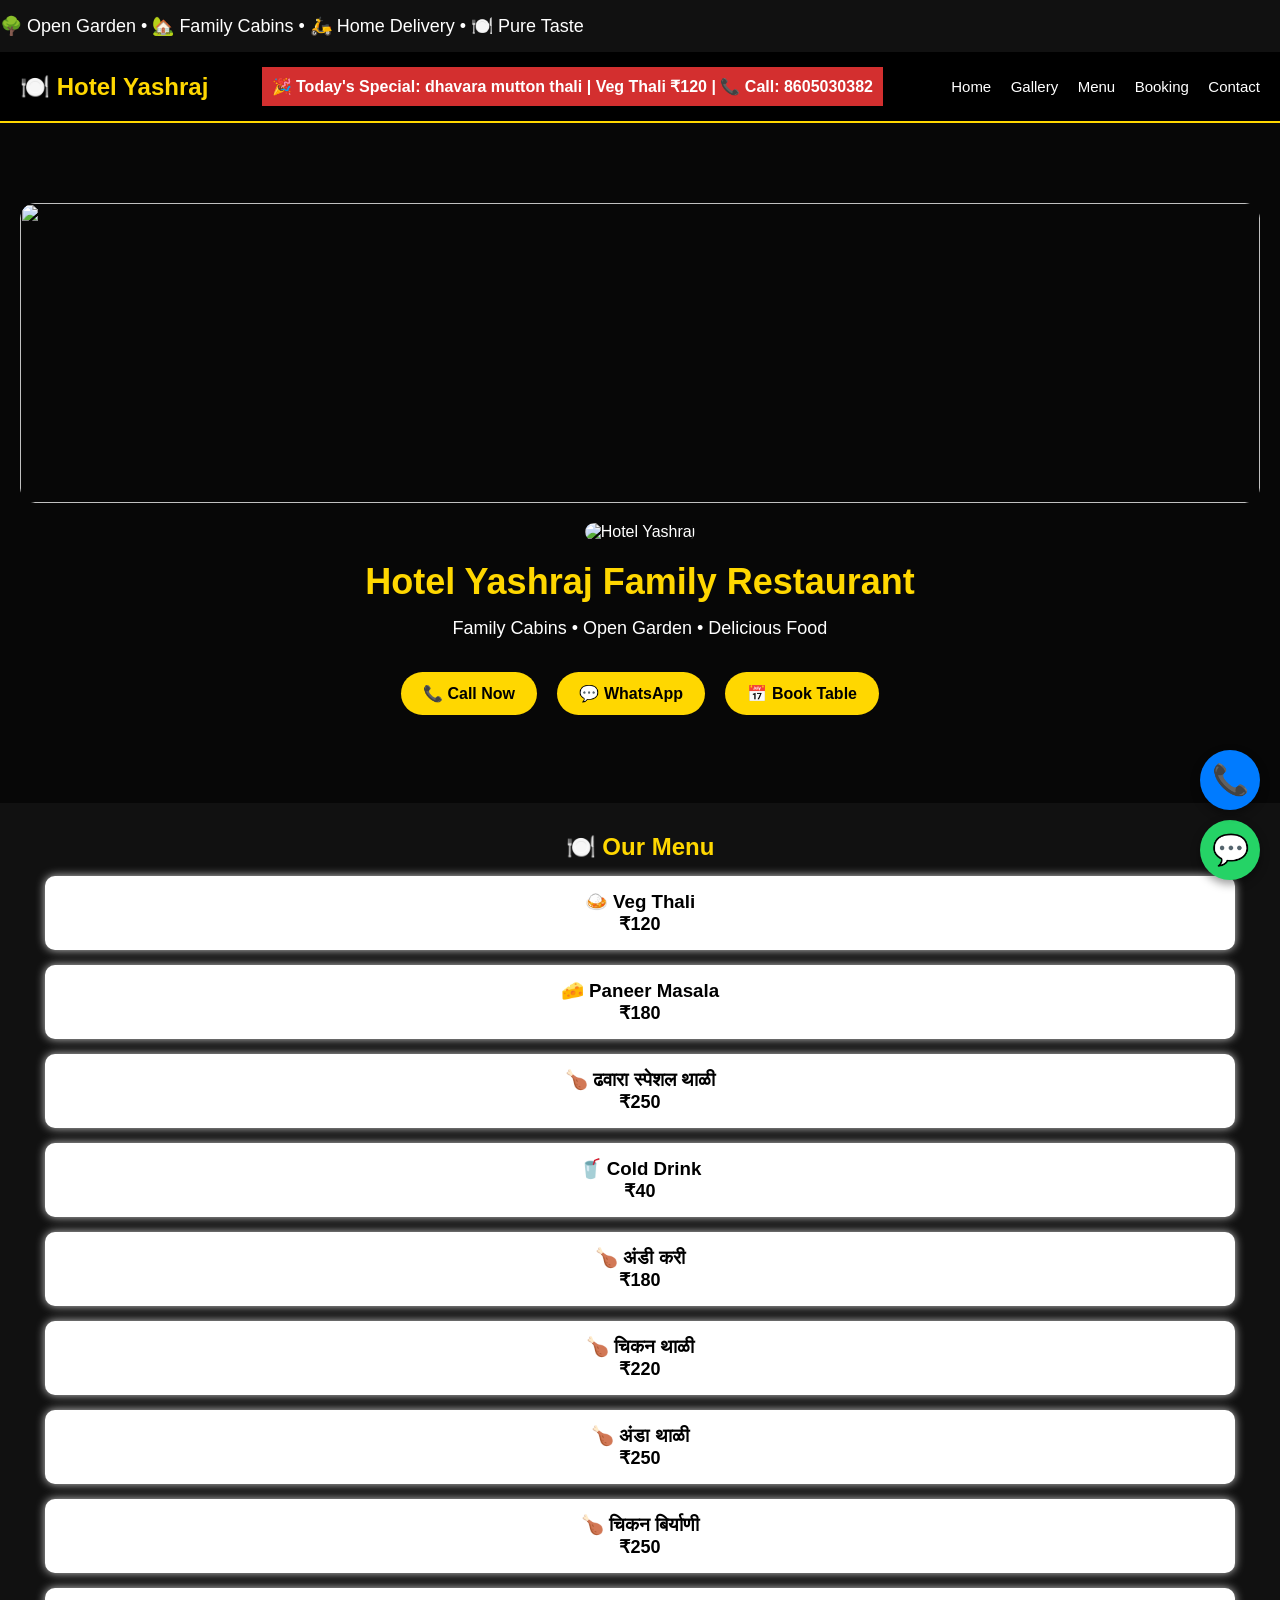
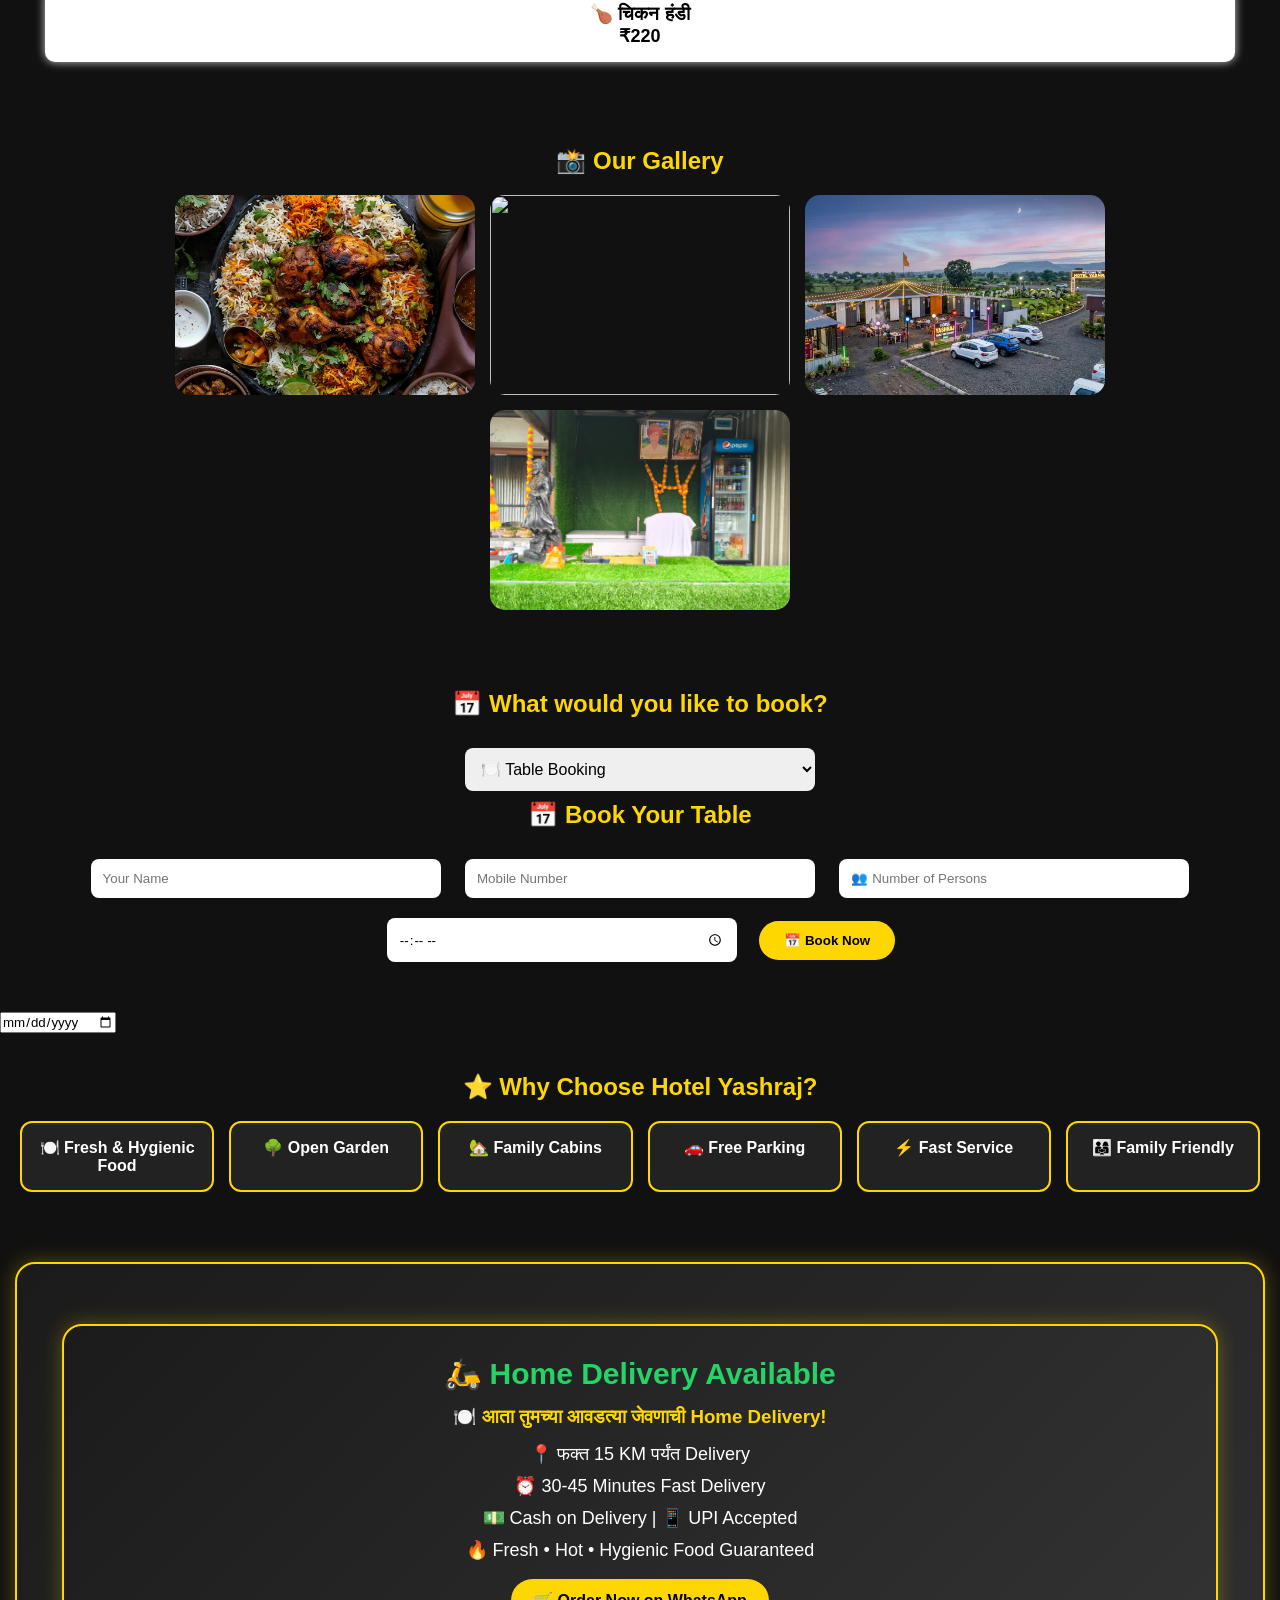
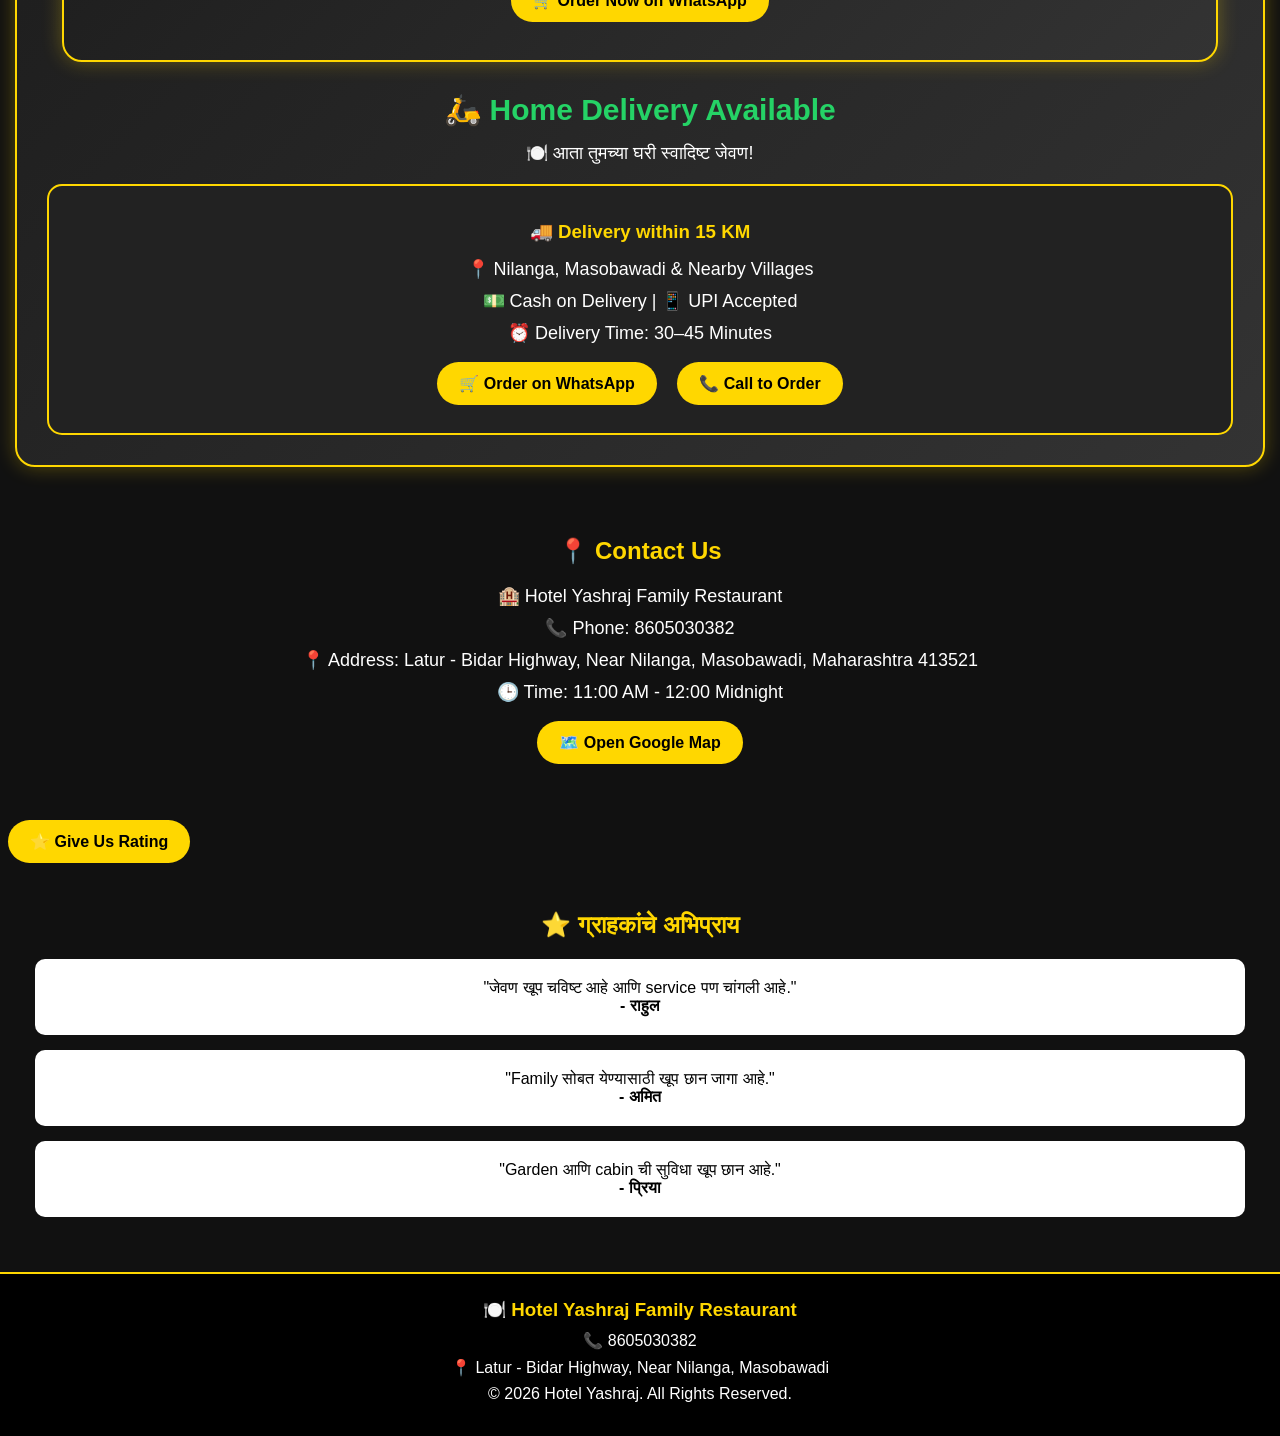
==== index.html @ bafc286e "Rename Index.html to index.html" ====
<!DOCTYPE html>
<html lang="en">
<head>
<meta charset="UTF-8">
<meta name="viewport" content="width=device-width, initial-scale=1.0">
<title>Hotel Yashraj Family Restaurant | Nilanga</title>
<p class="tagline">
🌳 Open Garden • 🏡 Family Cabins • 🛵 Home Delivery • 🍽️ Pure Taste
</p>

<meta name="description" content="Hotel Yashraj Family Restaurant - Delicious Food, Family Cabins, Open Garden, Home Delivery near Nilanga.">
<link rel="stylesheet" href="style.css">
</head>

<body>

<nav>
    <div class="logo">🍽️ Hotel Yashraj</div>
    <div class="top-banner">
🎉 Today's Special: dhavara mutton thali | Veg Thali ₹120 | 📞 Call: 8605030382
</div>
<div class="menu">
    <a href="#home">Home</a>
    <a href="#gallery">Gallery</a>
    <a href="#menu">Menu</a>
    <a href="#booking">Booking</a>
    <a href="#contact">Contact</a>
</div>
</nav>

<section class="hero" id="home">
  <div class="slider">

<img src="hero.jpg" class="slide">

<img src="photo2.jpg" class="slide">

<img src="photo3.jpg" class="slide">

</div>
  <img src="hero.jpg" class="hero-img" alt="Hotel Yashraj">

<h1>Hotel Yashraj Family Restaurant</h1>

<p>Family Cabins • Open Garden • Delicious Food</p>

<a href="tel:8605030382" class="btn">📞 Call Now</a>

<a href="https://wa.me/918605030382" class="btn">💬 WhatsApp</a>

<a href="#" class="btn">📅 Book Table</a>

</section>
<section class="food-menu" id="menu">

<h2>🍽️ Our Menu</h2>

<div class="food-card">
<h3>🍛 Veg Thali</h3>
<p>₹120</p>
</div>

<div class="food-card">
<h3>🧀 Paneer Masala</h3>
<p>₹180</p>
</div>

<div class="food-card">
<h3>🍗 ढवारा स्पेशल थाळी</h3>
<p>₹250</p>
</div>

<div class="food-card">
<h3>🥤 Cold Drink</h3>
<p>₹40</p>
</div>
<div class="food-card">
    <h3>🍗 अंडी करी</h3>
    <p>₹180</p>
</div>

<div class="food-card">
    <h3>🍗 चिकन थाळी</h3>
    <p>₹220</p>
</div>

<div class="food-card">
    <h3>🍗 अंडा थाळी</h3>
    <p>₹250</p>
</div>

<div class="food-card">
    <h3>🍗 चिकन बिर्याणी</h3>
    <p>₹250</p>
</div>

<div class="food-card">
    <h3>🍗 चिकन हंडी</h3>
    <p>₹220</p>
</div>
</section>
<section class="gallery" id="gallery">

<h2>📸 Our Gallery</h2>

<div class="gallery-box">

<img src="food1.jpg">
<img src="food2.jpg">
<img src="garden.jpg">
<img src="cabin.jpg">

</div>

</section>
<section class="booking" id="booking">
<h2>📅 What would you like to book?</h2>

<select id="bookingType">
  <option>🍽️ Table Booking</option>
  <option>🎂 Birthday Party</option>
  <option>💍 Anniversary</option>
  <option>👨‍👩‍👧 Family Function</option>
  <option>🏢 Corporate Meeting</option>
  <option>🛵 Home Delivery</option>
</select>
    <h2>📅 Book Your Table</h2>

    <input type="text" placeholder="Your Name">

    <input type="tel" placeholder="Mobile Number">
    <input type="number" id="persons" placeholder="👥 Number of Persons">

<input type="time" id="time">

<button class="btn" onclick="bookTable()">📅 Book Now</button>
</section>
<input type="date">
<section class="why-us">

<h2>⭐ Why Choose Hotel Yashraj?</h2>

<div class="features">

<div class="feature">🍽️ Fresh & Hygienic Food</div>

<div class="feature">🌳 Open Garden</div>

<div class="feature">🏡 Family Cabins</div>

<div class="feature">🚗 Free Parking</div>

<div class="feature">⚡ Fast Service</div>

<div class="feature">👨‍👩‍👧 Family Friendly</div>

</div>

</section>
<section class="delivery" id="delivery">
  <section class="delivery" id="delivery">

<h2>🛵 Home Delivery Available</h2>

<h3>🍽️ आता तुमच्या आवडत्या जेवणाची Home Delivery!</h3>

<p>📍 फक्त 15 KM पर्यंत Delivery</p>

<p>⏰ 30-45 Minutes Fast Delivery</p>

<p>💵 Cash on Delivery | 📱 UPI Accepted</p>

<p>🔥 Fresh • Hot • Hygienic Food Guaranteed</p>

<a href="https://wa.me/918605030382?text=Hello%20Hotel%20Yashraj,%20I%20want%20to%20order%20food%20for%20home%20delivery." class="btn">
🛒 Order Now on WhatsApp
</a>

</section>

<h2>🛵 Home Delivery Available</h2>

<p>🍽️ आता तुमच्या घरी स्वादिष्ट जेवण!</p>

<div class="delivery-box">
    <h3>🚚 Delivery within 15 KM</h3>
    <p>📍 Nilanga, Masobawadi & Nearby Villages</p>
    <p>💵 Cash on Delivery | 📱 UPI Accepted</p>
    <p>⏰ Delivery Time: 30–45 Minutes</p>

    <a href="https://wa.me/918605030382?text=Hello%20Hotel%20Yashraj,%20I%20want%20to%20order%20food%20for%20home%20delivery." class="btn">
        🛒 Order on WhatsApp
    </a>

    <a href="tel:8605030382" class="btn">
        📞 Call to Order
    </a>
</div>

</section>
<section class="contact" id="contact">

<h2>📍 Contact Us</h2>

<p>🏨 Hotel Yashraj Family Restaurant</p>

<p>📞 Phone: 8605030382</p>
<p>📍 Address: Latur - Bidar Highway, Near Nilanga, Masobawadi, Maharashtra 413521</p>

<p>🕒 Time: 11:00 AM - 12:00 Midnight</p>

<a href="https://www.google.com/maps/search/?api=1&query=Hotel+Yashraj+Family+Restaurant+Masobawadi" target="_blank" class="btn">
🗺️ Open Google Map
</a>

</section>
<a href="तुम्हारा_GOOGLE_REVIEW_LINK" target="_blank" class="btn">
⭐ Give Us Rating
</a>
<section class="reviews">

<h2>⭐ ग्राहकांचे अभिप्राय</h2>

<div class="review-card">
<p>"जेवण खूप चविष्ट आहे आणि service पण चांगली आहे."</p>
<h4>- राहुल</h4>
</div>

<div class="review-card">
<p>"Family सोबत येण्यासाठी खूप छान जागा आहे."</p>
<h4>- अमित</h4>
</div>

<div class="review-card">
<p>"Garden आणि cabin ची सुविधा खूप छान आहे."</p>
<h4>- प्रिया</h4>
</div>

</section>
<footer>

<h3>🍽️ Hotel Yashraj Family Restaurant</h3>

<p>📞 8605030382</p>

<p>📍 Latur - Bidar Highway, Near Nilanga, Masobawadi</p>

<p>© 2026 Hotel Yashraj. All Rights Reserved.</p>

</footer>
<script src="script.js"></script>
<a href="https://wa.me/918605030382" class="floating-whatsapp">💬</a>

<a href="tel:8605030382" class="floating-call">📞</a>
</body>
</html>
---- style.css ----
*{
    margin:0;
    padding:0;
    box-sizing:border-box;
    font-family:Arial,sans-serif;
}

body{
    background:#111;
    color:white;
}

nav{
    background:#000;
    display:flex;
    justify-content:space-between;
    align-items:center;
    padding:15px 20px;
    border-bottom:2px solid gold;
}

.logo{
    color:gold;
    font-size:24px;
    font-weight:bold;
}

.menu a{
    color:white;
    text-decoration:none;
    margin-left:15px;
    font-size:15px;
}

.menu a:hover{
    color:gold;
}

.hero{
    text-align:center;
    padding:80px 20px;
    background:linear-gradient(rgba(0,0,0,.6),rgba(0,0,0,.6));
}

.hero h1{
    color:gold;
    font-size:36px;
    margin-bottom:15px;
}

.hero p{
    font-size:18px;
    margin-bottom:25px;
}

.btn{
    display:inline-block;
    background:gold;
    color:black;
    padding:12px 22px;
    margin:8px;
    border-radius:30px;
    text-decoration:none;
    font-weight:bold;
}

.btn:hover{
    background:white;
}
.hero-img{
    width:100%;
    height:250px;
    object-fit:cover;
    border-radius:15px;
    margin-bottom:20px;
}
.booking{
    padding:40px 20px;
    text-align:center;
}

.booking h2{
    color:gold;
    margin-bottom:20px;
}

.booking input{
    width:90%;
    max-width:350px;
    padding:12px;
    margin:10px;
    border-radius:8px;
    border:none;
}

.booking button{
    background:gold;
    color:black;
    border:none;
    padding:12px 25px;
    border-radius:30px;
    font-weight:bold;
}
.slider{
    width:100%;
    overflow:hidden;
    border-radius:15px;
    margin-bottom:20px;
}

.slide{
    width:100%;
    height:250px;
    object-fit:cover;
    display:block;
}
.food-menu{
    text-align:center;
    padding:30px;
}

.food-card{
    background:#fff;
    margin:15px;
    padding:15px;
    border-radius:10px;
    box-shadow:0 0 10px #ccc;
}
.food-card h3{
    color:black;
}

.food-card p{
    color:black;
    font-size:18px;
    font-weight:bold;
}

.food-menu h2{
    color:gold;
}
.gallery{
    text-align:center;
    padding:40px 20px;
}

.gallery h2{
    color:gold;
    margin-bottom:20px;
}

.gallery-box{
    display:flex;
    flex-wrap:wrap;
    justify-content:center;
    gap:15px;
}

.gallery-box img{
    width:300px;
    height:200px;
    object-fit:cover;
    border-radius:15px;
}
.contact{
    text-align:center;
    padding:40px 20px;
}

.contact h2{
    color:gold;
    margin-bottom:20px;
}

.contact p{
    margin:10px;
    font-size:18px;
}
.reviews{
    text-align:center;
    padding:40px 20px;
}

.reviews h2{
    color:gold;
    margin-bottom:20px;
}

.review-card{
    background:white;
    color:black;
    padding:20px;
    margin:15px;
    border-radius:10px;
}
footer{
    background:#000;
    text-align:center;
    padding:25px;
    border-top:2px solid gold;
}

footer h3{
    color:gold;
    margin-bottom:10px;
}

footer p{
    margin:8px;
}
@media(max-width:768px){

nav{
    flex-direction:column;
}

.menu{
    margin-top:10px;
}

.menu a{
    font-size:14px;
    margin:5px;
}

.hero h1{
    font-size:28px;
}

.hero p{
    font-size:16px;
}

.gallery-box img{
    width:90%;
}

.food-card{
    margin:10px;
}

}
html{
    scroll-behavior:smooth;
}
body{
    overflow-y: scroll;
}
.slide{
    width:100%;
    height:300px;
    object-fit:cover;
    border-radius:15px;
    display:none;
}

.slide:first-child{
    display:block;
}
.floating-whatsapp{
    position:fixed;
    bottom:20px;
    right:20px;
    width:60px;
    height:60px;
    background:#25D366;
    color:white;
    border-radius:50%;
    text-align:center;
    line-height:60px;
    font-size:30px;
    text-decoration:none;
    box-shadow:0 4px 10px rgba(0,0,0,.4);
    z-index:999;
}

.floating-call{
    position:fixed;
    bottom:90px;
    right:20px;
    width:60px;
    height:60px;
    background:#007BFF;
    color:white;
    border-radius:50%;
    text-align:center;
    line-height:60px;
    font-size:30px;
    text-decoration:none;
    box-shadow:0 4px 10px rgba(0,0,0,.4);
    z-index:999;
}
.top-banner{
    background:#d32f2f;
    color:#fff;
    text-align:center;
    padding:10px;
    font-size:16px;
    font-weight:bold;
    animation:bannerMove 12s linear infinite;
    white-space:nowrap;
    overflow:hidden;
}

@keyframes bannerMove{
    0%{text-indent:100%;}
    100%{text-indent:-100%;}
}
.delivery{
    padding:40px 20px;
    text-align:center;
    background:#1b1b1b;
}

.delivery h2{
    color:gold;
    margin-bottom:15px;
}

.delivery-box{
    background:#222;
    border:2px solid gold;
    border-radius:15px;
    padding:20px;
    margin-top:20px;
}

.delivery-box h3{
    color:#25D366;
    margin-bottom:10px;
}

.delivery-box p{
    color:white;
    margin:8px 0;
}
.top-bar{
    background:linear-gradient(90deg,#d4af37,#ff9800);
    color:#000;
    text-align:center;
    padding:10px;
    font-weight:bold;
    font-size:15px;
    animation:blink 2s infinite;
}

@keyframes blink{
    50%{opacity:.8;}
}
.tagline{
    color:#fff;
    font-size:18px;
    margin:15px 0;
}
.why-us{
    padding:40px 20px;
    text-align:center;
}

.why-us h2{
    color:gold;
    margin-bottom:20px;
}

.features{
    display:grid;
    grid-template-columns:repeat(auto-fit,minmax(150px,1fr));
    gap:15px;
}

.feature{
    background:#222;
    color:white;
    padding:15px;
    border:2px solid gold;
    border-radius:12px;
    font-weight:bold;
}
.delivery{
    background:linear-gradient(135deg,#1b1b1b,#333);
    border:2px solid gold;
    border-radius:20px;
    margin:30px 15px;
    padding:30px;
    text-align:center;
    box-shadow:0 0 20px rgba(255,215,0,.3);
}

.delivery h2{
    color:#25D366;
    font-size:30px;
}

.delivery h3{
    color:gold;
    margin:15px 0;
}

.delivery p{
    font-size:18px;
    margin:10px 0;
} 
select{
    width:90%;
    max-width:350px;
    padding:12px;
    margin:10px;
    border-radius:8px;
    border:none;
    font-size:16px;
}
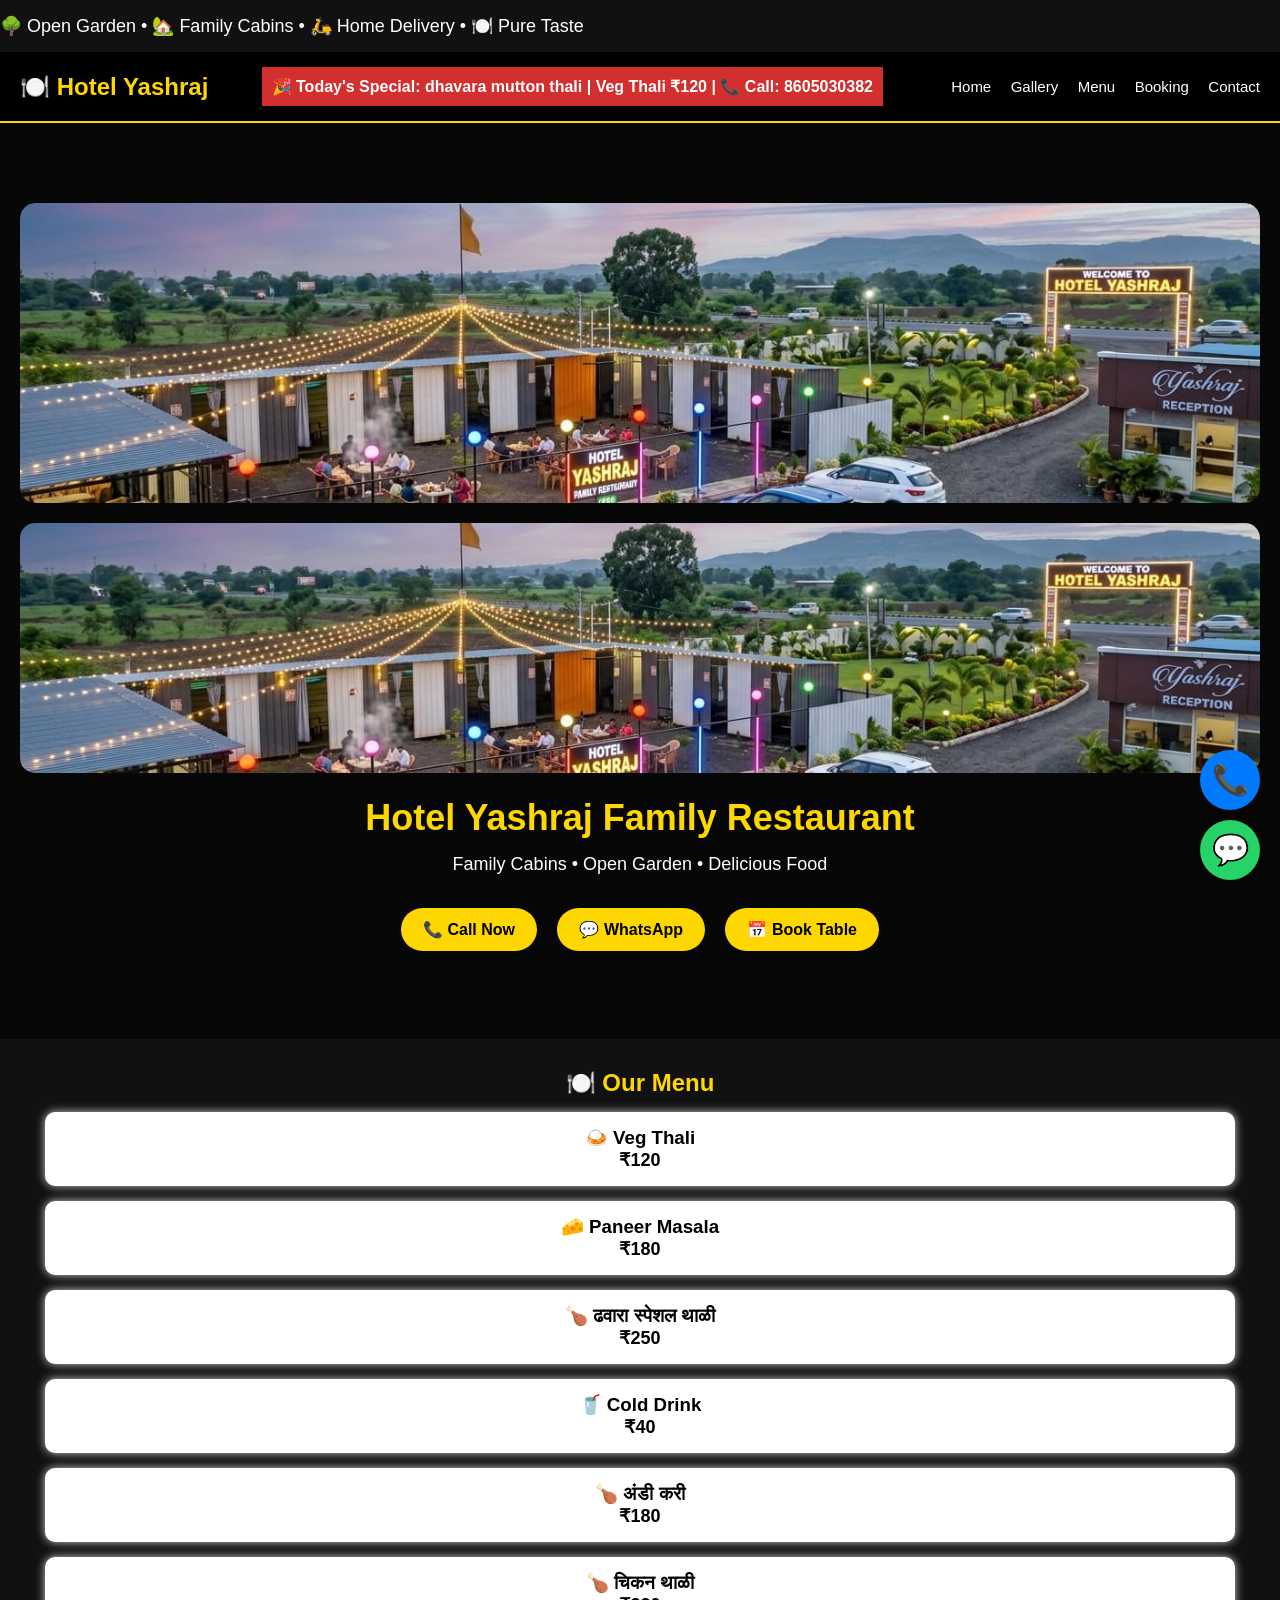
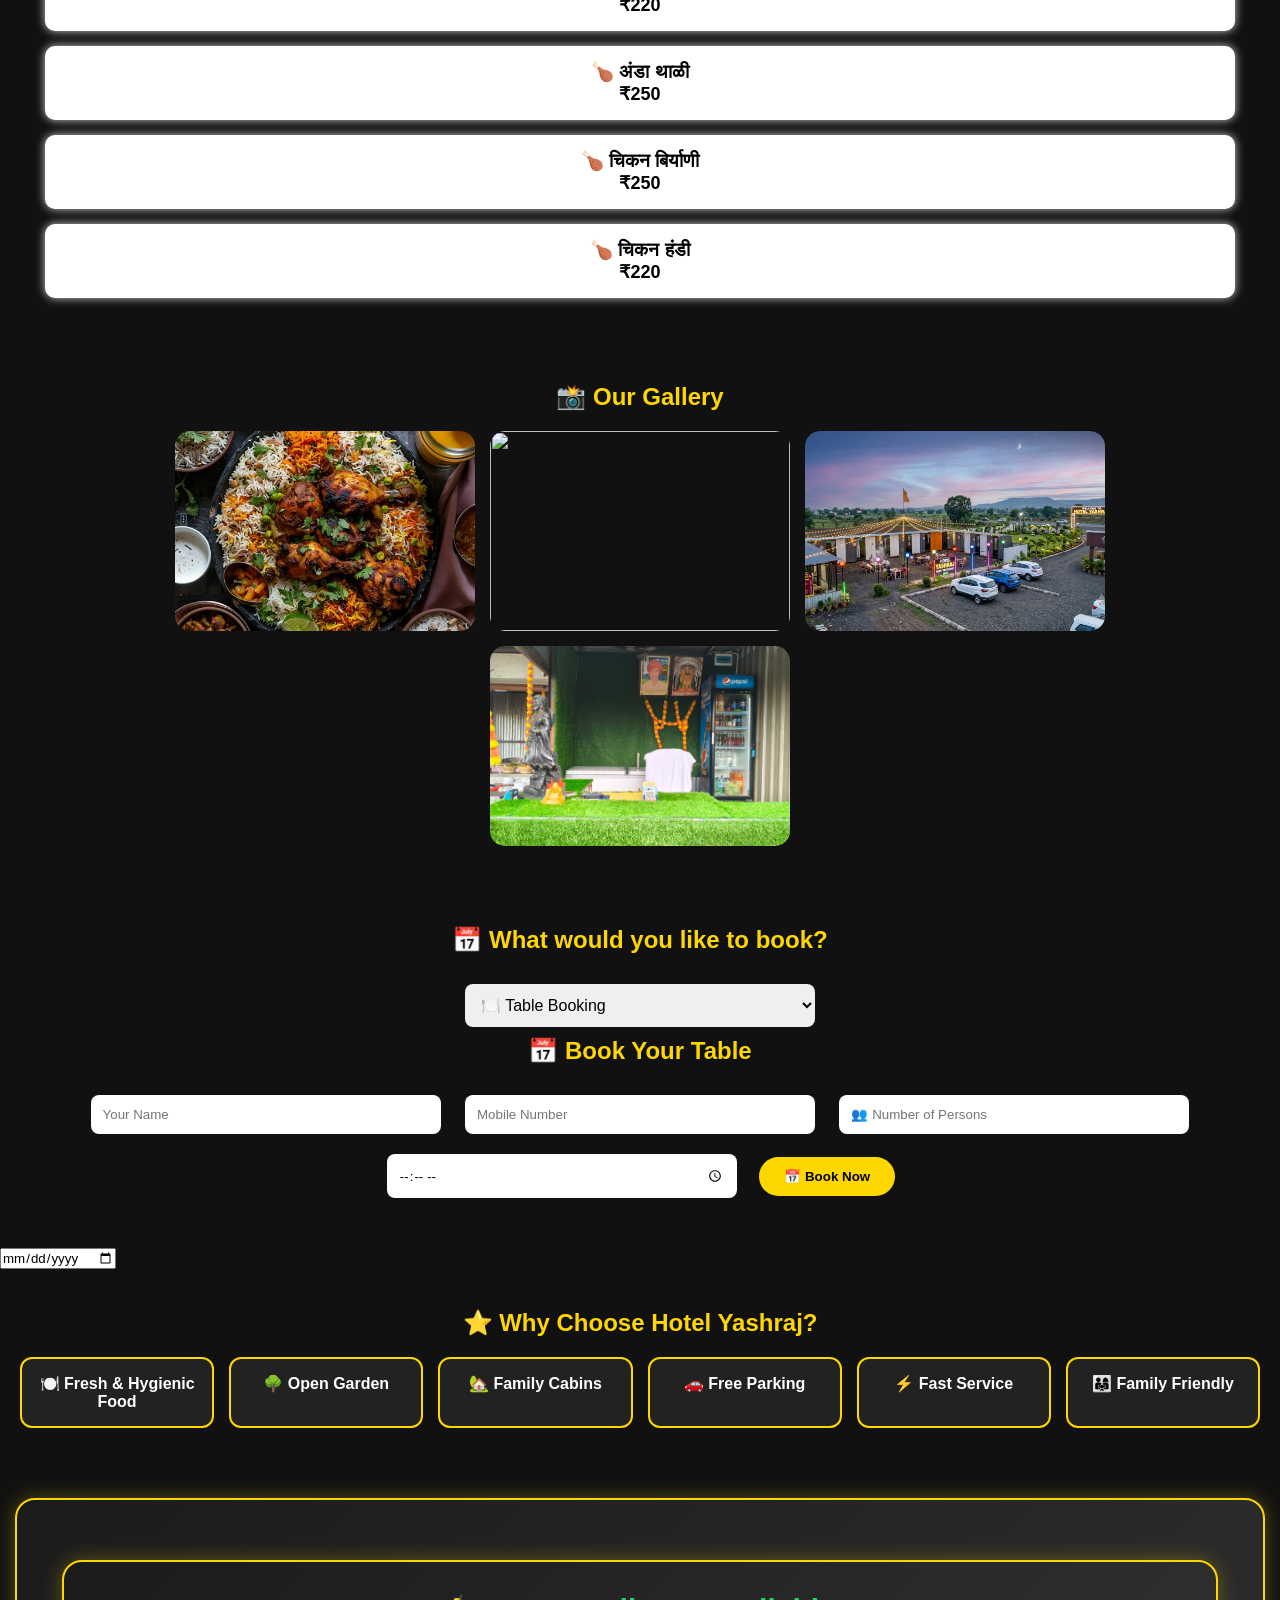
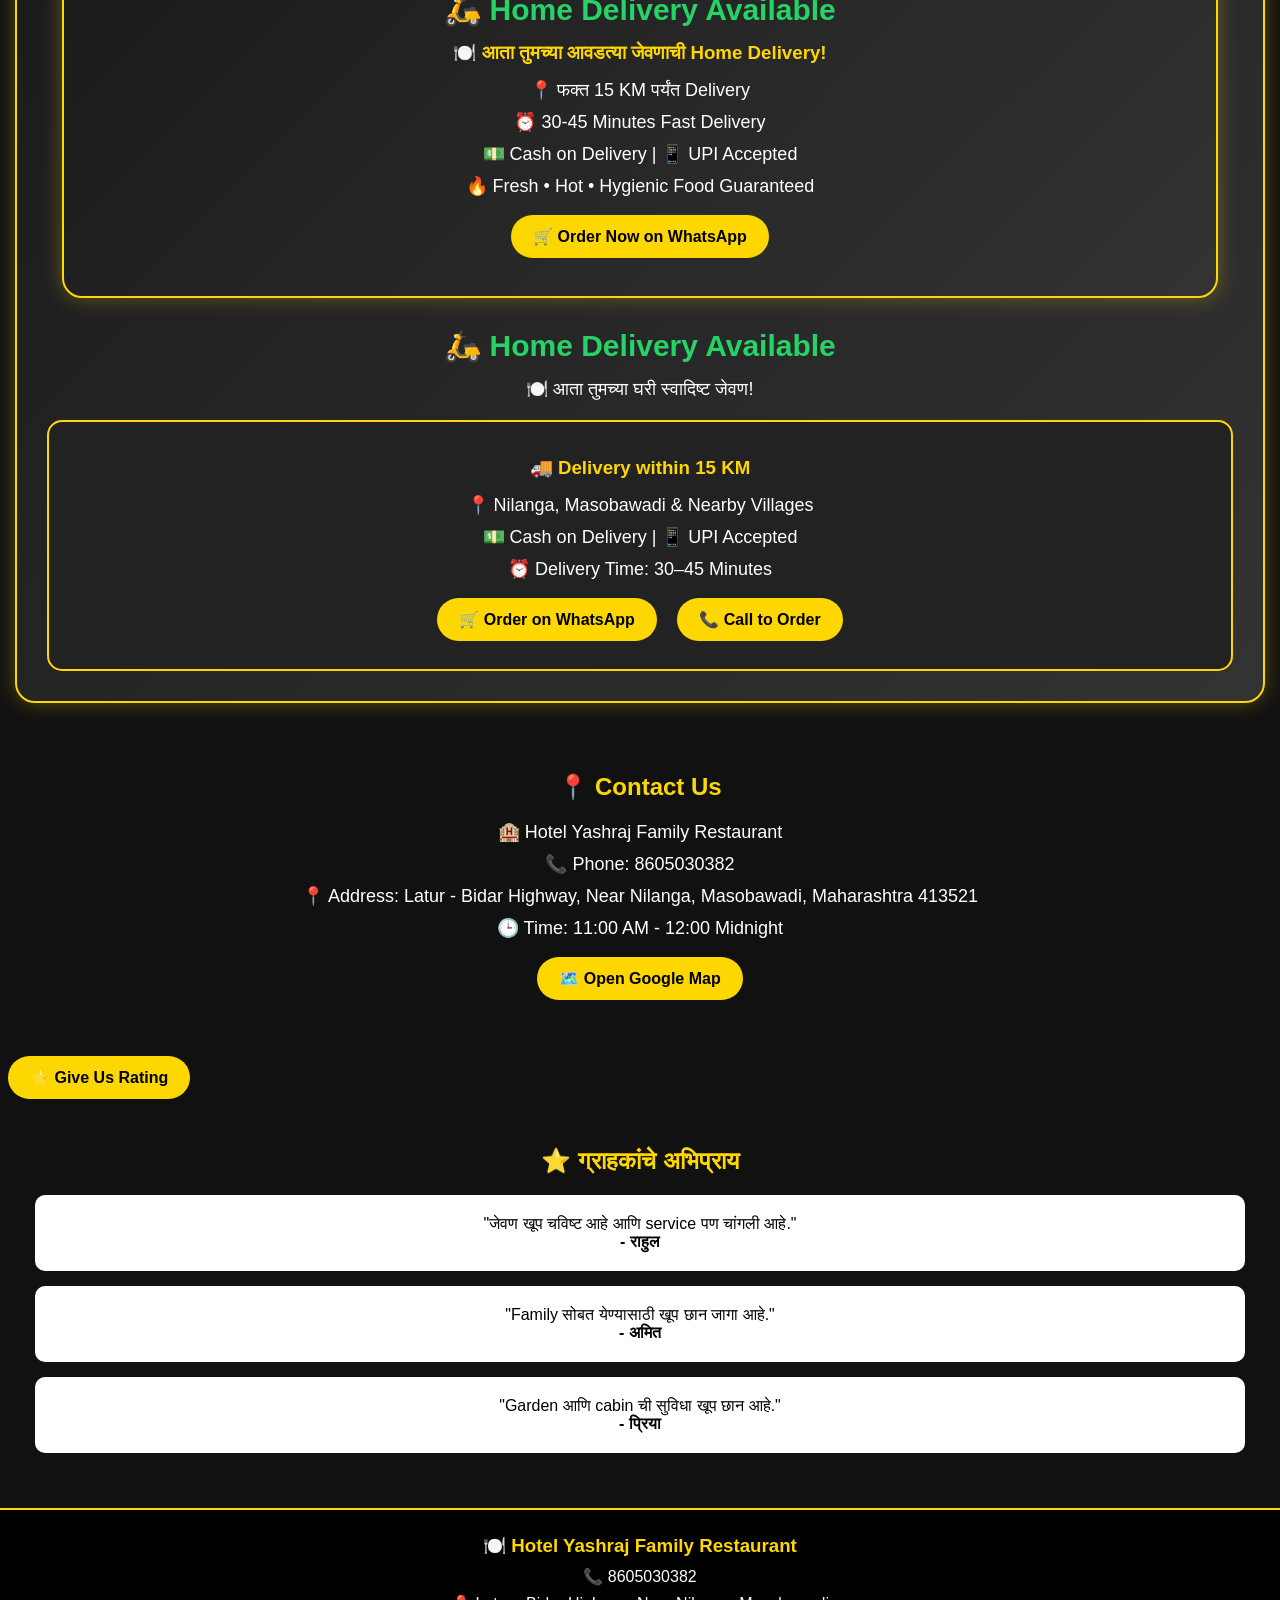
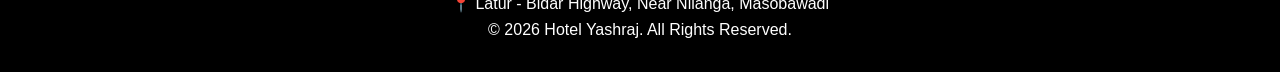
==== commit fb2a4d7a: "Update index.html" ====
--- a/index.html
+++ b/index.html
@@ -3,6 +3,7 @@
 <head>
 <meta charset="UTF-8">
 <meta name="viewport" content="width=device-width, initial-scale=1.0">
+ <meta name="google-site-verification" content="fV_wGGupPaTw6HKTI5kKaP9xzi5JxWsf2frls45clmM" />   
 <title>Hotel Yashraj Family Restaurant | Nilanga</title>
 <p class="tagline">
 🌳 Open Garden • 🏡 Family Cabins • 🛵 Home Delivery • 🍽️ Pure Taste
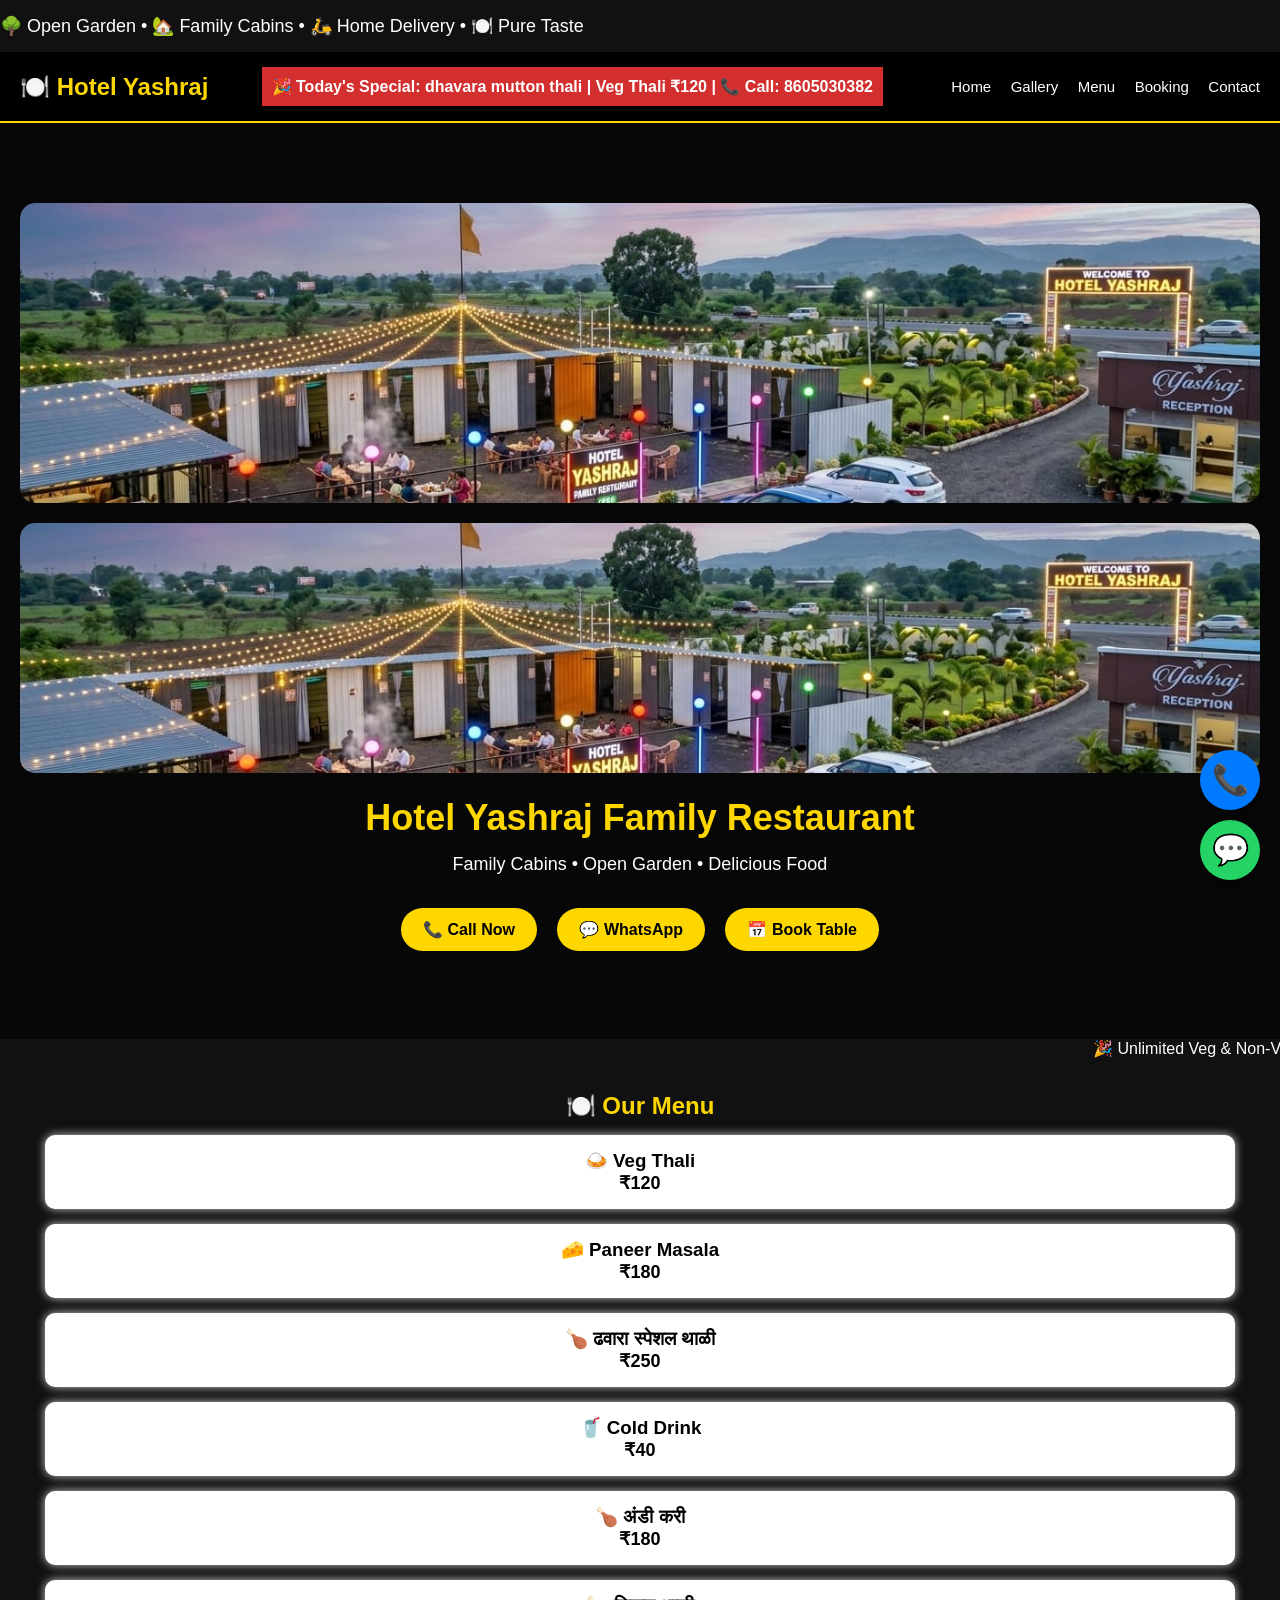
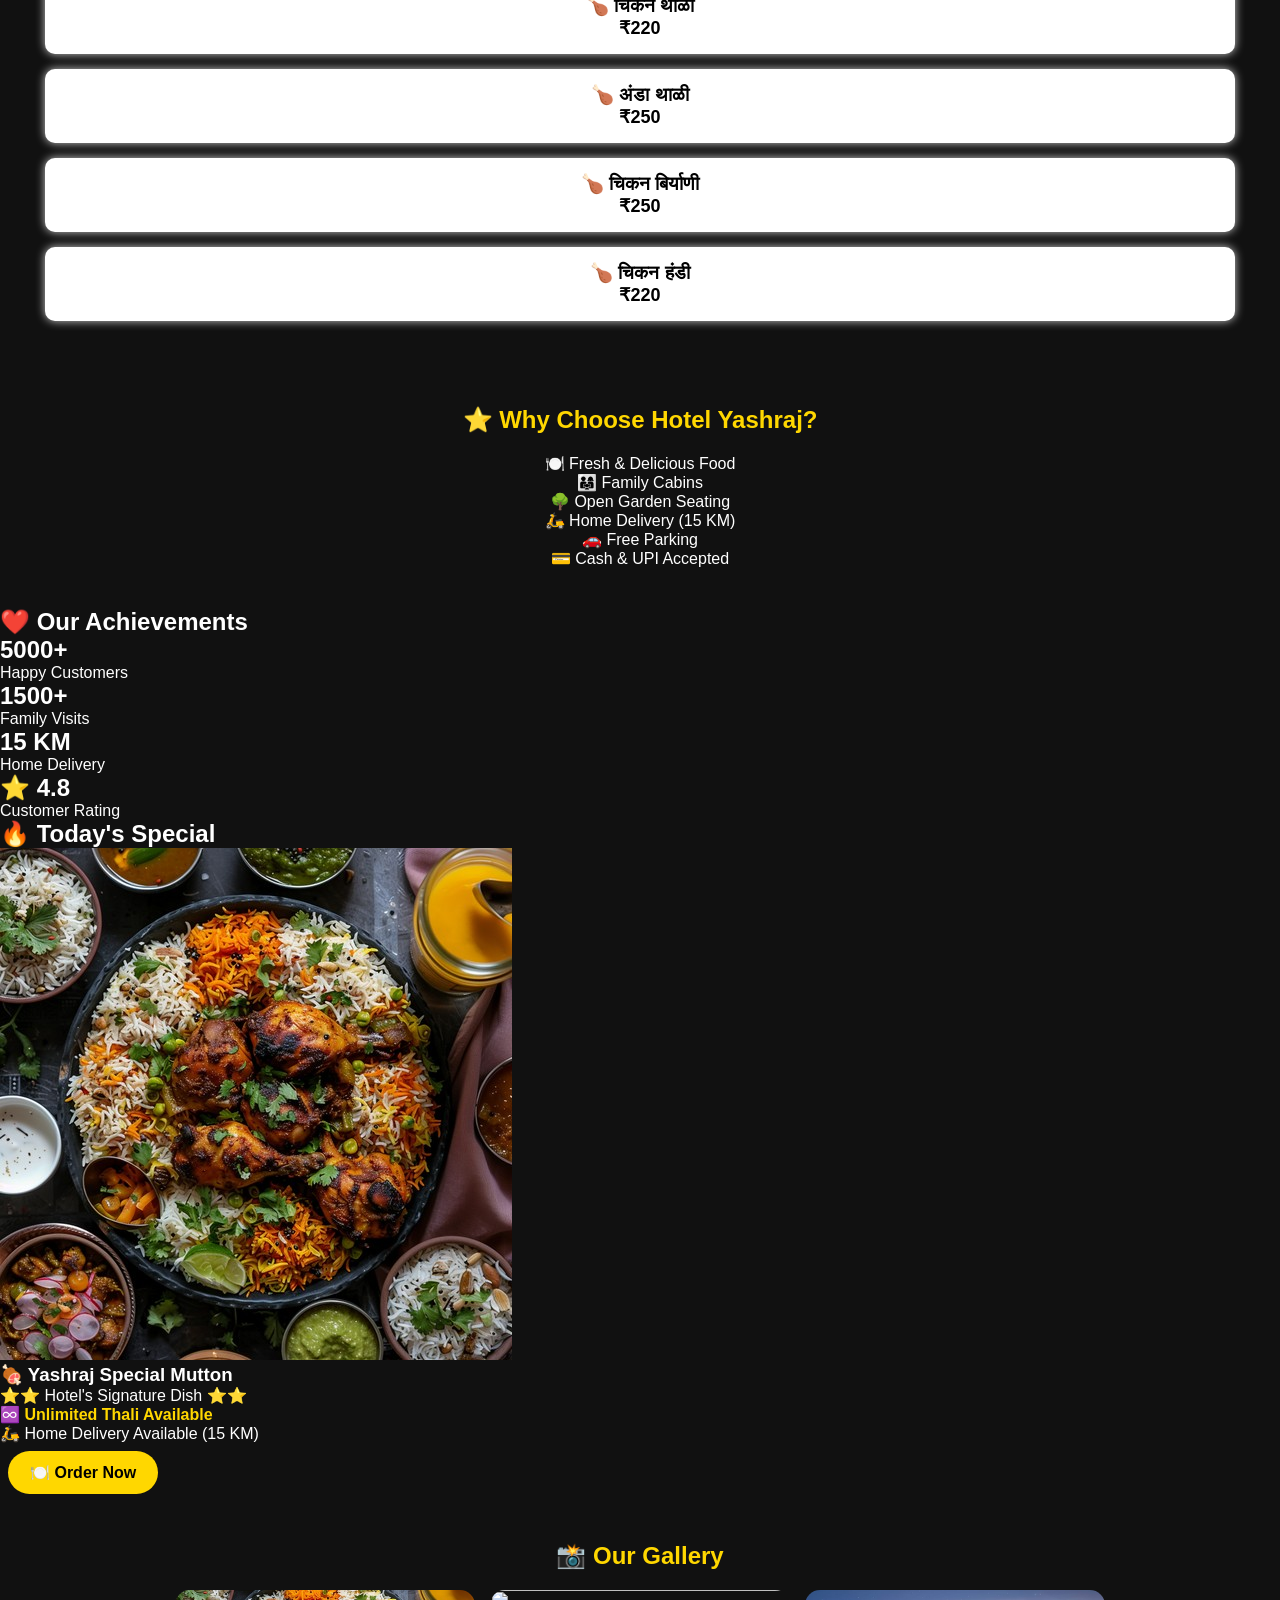
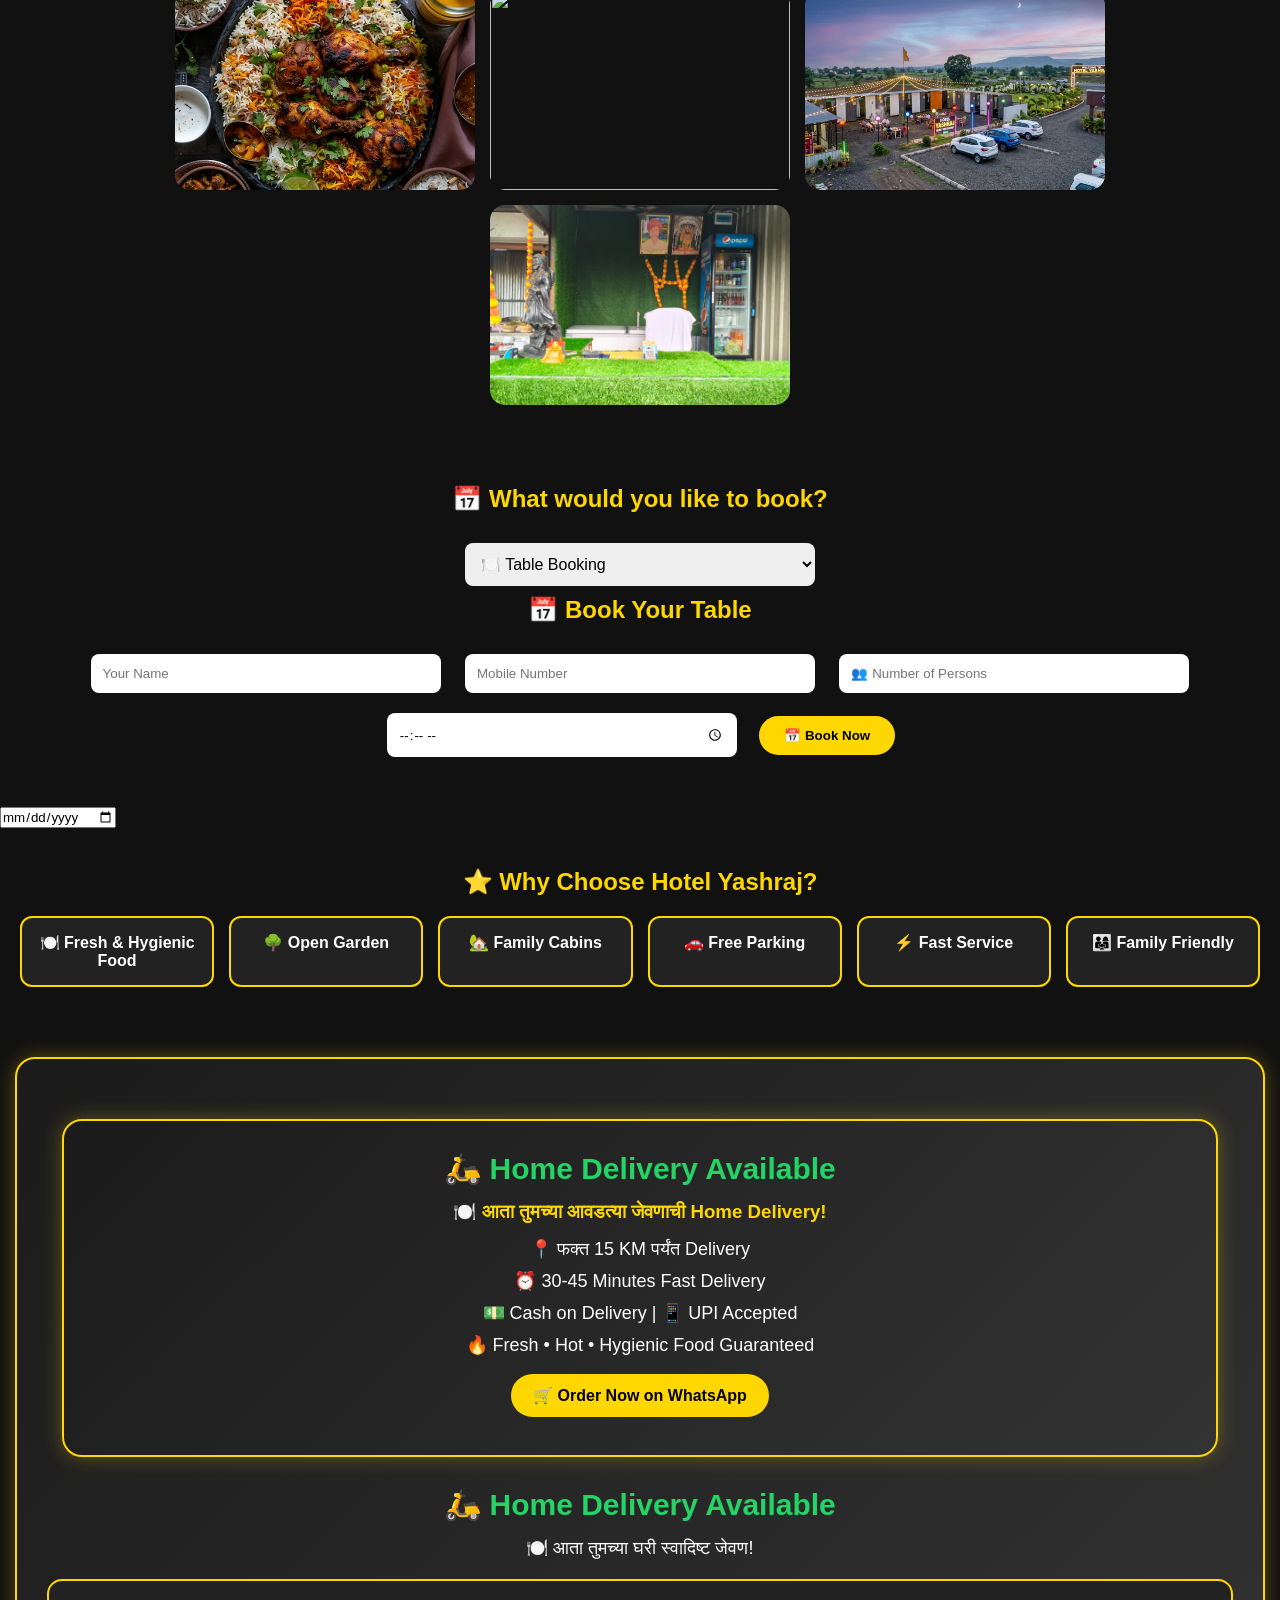
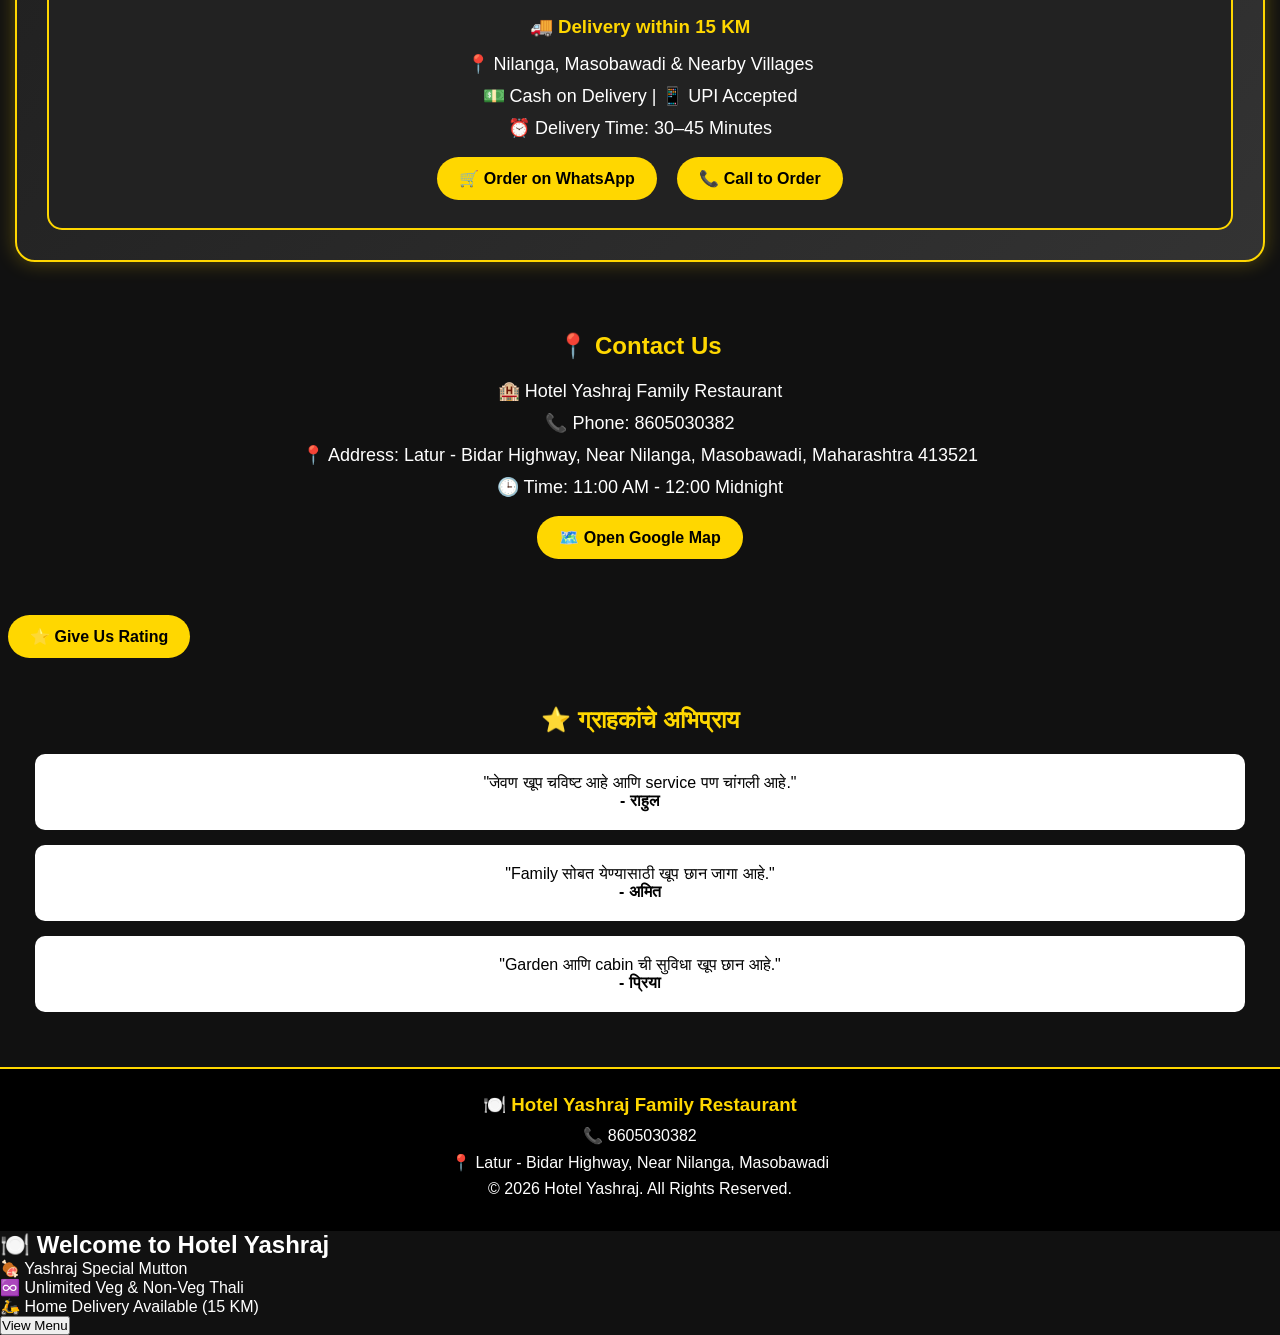
==== commit 7659fa34: "Update index.html" ====
--- a/index.html
+++ b/index.html
@@ -3,7 +3,8 @@
 <head>
 <meta charset="UTF-8">
 <meta name="viewport" content="width=device-width, initial-scale=1.0">
- <meta name="google-site-verification" content="fV_wGGupPaTw6HKTI5kKaP9xzi5JxWsf2frls45clmM" />   
+
+<meta name="google-site-verification" content="fV_wGGupPaTw6HKTI5kKaP9xzi5JxWsf2frls45clmM" />
 <title>Hotel Yashraj Family Restaurant | Nilanga</title>
 <p class="tagline">
 🌳 Open Garden • 🏡 Family Cabins • 🛵 Home Delivery • 🍽️ Pure Taste
@@ -52,6 +53,11 @@
 <a href="#" class="btn">📅 Book Table</a>
 
 </section>
+<div class="offer-scroll">
+<marquee scrollamount="6">
+🎉 Unlimited Veg & Non-Veg Thali 🍖 | ⭐ Yashraj Special Mutton ⭐ | 🛵 Home Delivery Available (15 KM) | 📞 Call Now: 8605030382
+</marquee>
+</div>
 <section class="food-menu" id="menu">
 
 <h2>🍽️ Our Menu</h2>
@@ -99,6 +105,70 @@
     <h3>🍗 चिकन हंडी</h3>
     <p>₹220</p>
 </div>
+</section>
+<section class="why-us">
+
+<h2>⭐ Why Choose Hotel Yashraj?</h2>
+
+<div class="why-box">
+    <div class="why-card">🍽️ Fresh & Delicious Food</div>
+    <div class="why-card">👨‍👩‍👧 Family Cabins</div>
+    <div class="why-card">🌳 Open Garden Seating</div>
+    <div class="why-card">🛵 Home Delivery (15 KM)</div>
+    <div class="why-card">🚗 Free Parking</div>
+    <div class="why-card">💳 Cash & UPI Accepted</div>
+</div>
+
+</section>
+<section class="stats">
+
+<h2>❤️ Our Achievements</h2>
+
+<div class="stats-box">
+    <div class="stat-card">
+        <h1>5000+</h1>
+        <p>Happy Customers</p>
+    </div>
+
+    <div class="stat-card">
+        <h1>1500+</h1>
+        <p>Family Visits</p>
+    </div>
+
+    <div class="stat-card">
+        <h1>15 KM</h1>
+        <p>Home Delivery</p>
+    </div>
+
+    <div class="stat-card">
+        <h1>⭐ 4.8</h1>
+        <p>Customer Rating</p>
+    </div>
+</div>
+
+</section>
+<section class="special">
+
+<h2>🔥 Today's Special</h2>
+
+<div class="special-card">
+
+<img src="food1.jpg" alt="Yashraj Special Mutton">
+
+<h3>🍖 Yashraj Special Mutton</h3>
+
+<p>⭐⭐ Hotel's Signature Dish ⭐⭐</p>
+
+<h4 style="color:gold;">♾️ Unlimited Thali Available</h4>
+
+<p>🛵 Home Delivery Available (15 KM)</p>
+
+<a href="https://wa.me/918605030382?text=Hello%20Hotel%20Yashraj,%20I%20want%20to%20order%20Yashraj%20Special%20Mutton." class="btn">
+🍽️ Order Now
+</a>
+
+</div>
+
 </section>
 <section class="gallery" id="gallery">
 
@@ -253,5 +323,14 @@
 <a href="https://wa.me/918605030382" class="floating-whatsapp">💬</a>
 
 <a href="tel:8605030382" class="floating-call">📞</a>
+<div id="welcomePopup" class="popup">
+  <div class="popup-box">
+    <h2>🍽️ Welcome to Hotel Yashraj</h2>
+    <p>🍖 Yashraj Special Mutton</p>
+    <p>♾️ Unlimited Veg & Non-Veg Thali</p>
+    <p>🛵 Home Delivery Available (15 KM)</p>
+    <button onclick="closePopup()">View Menu</button>
+  </div>
+</div>
 </body>
 </html> 
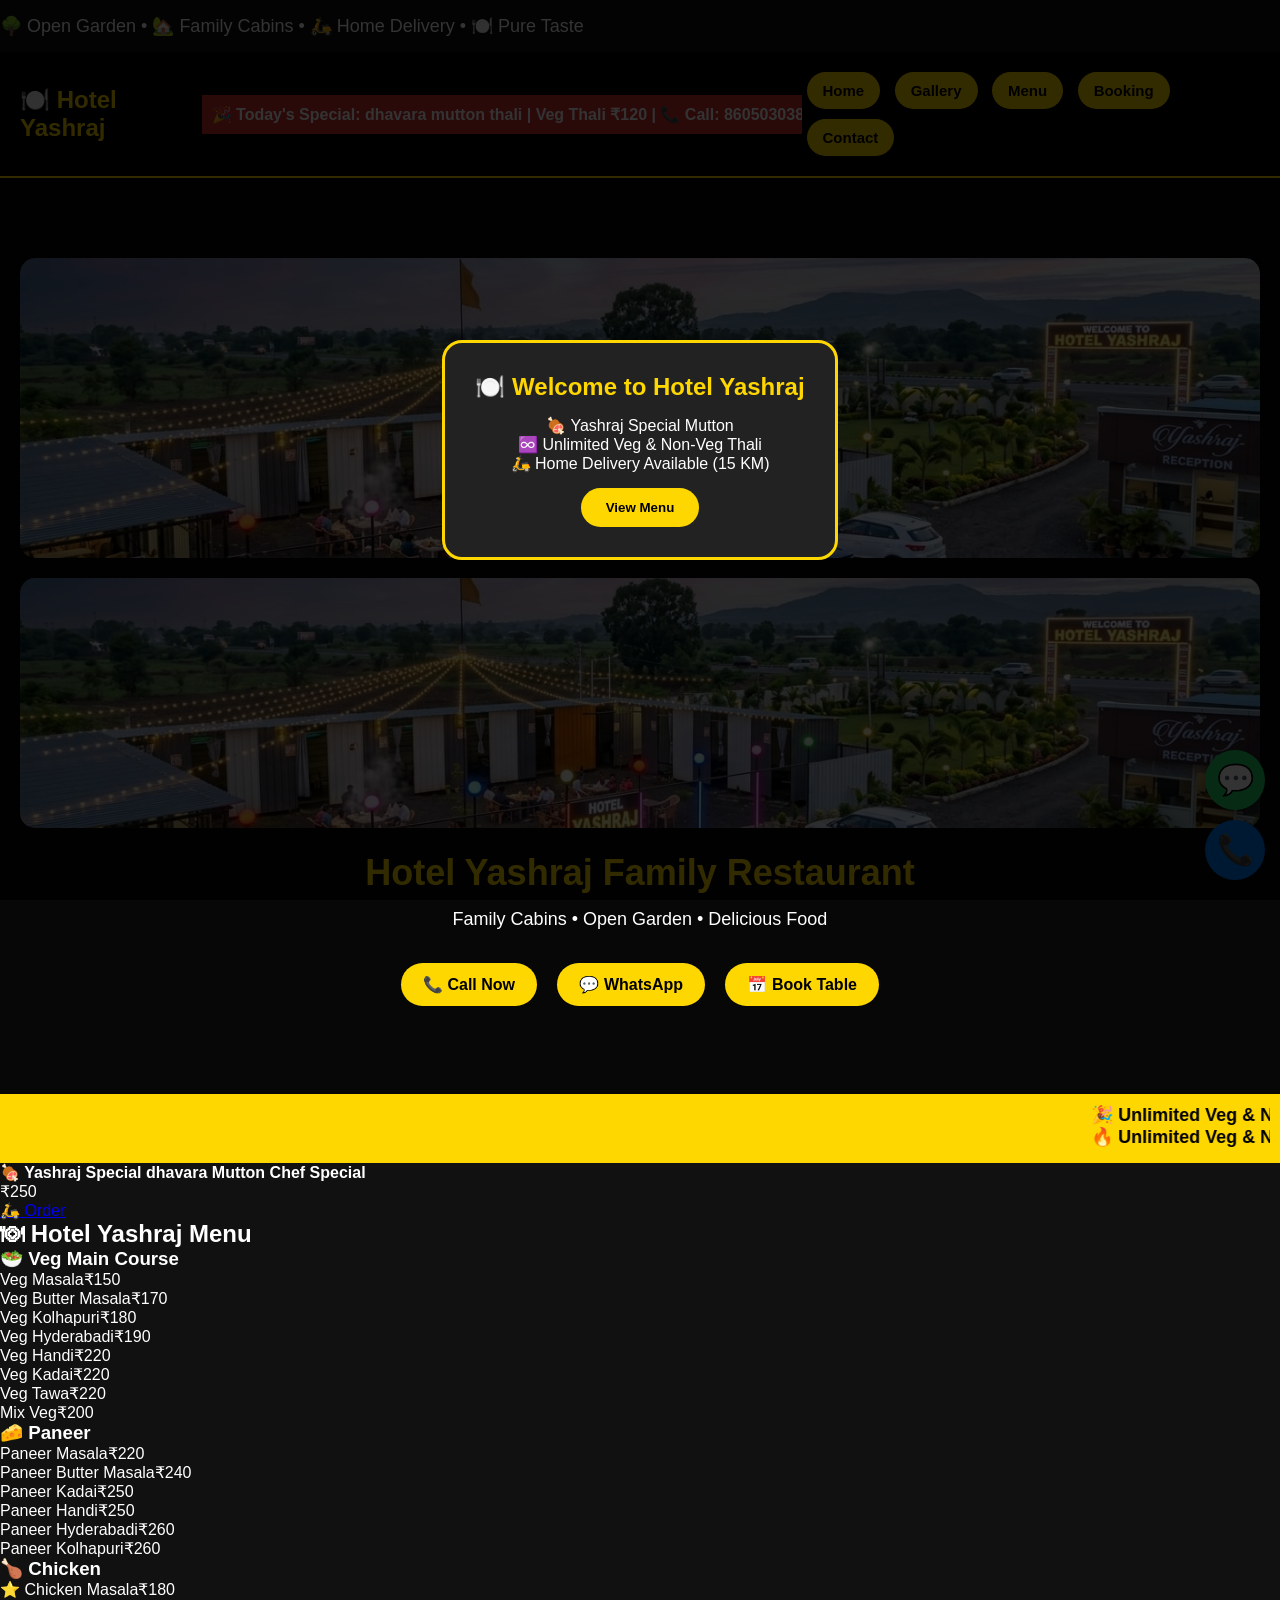
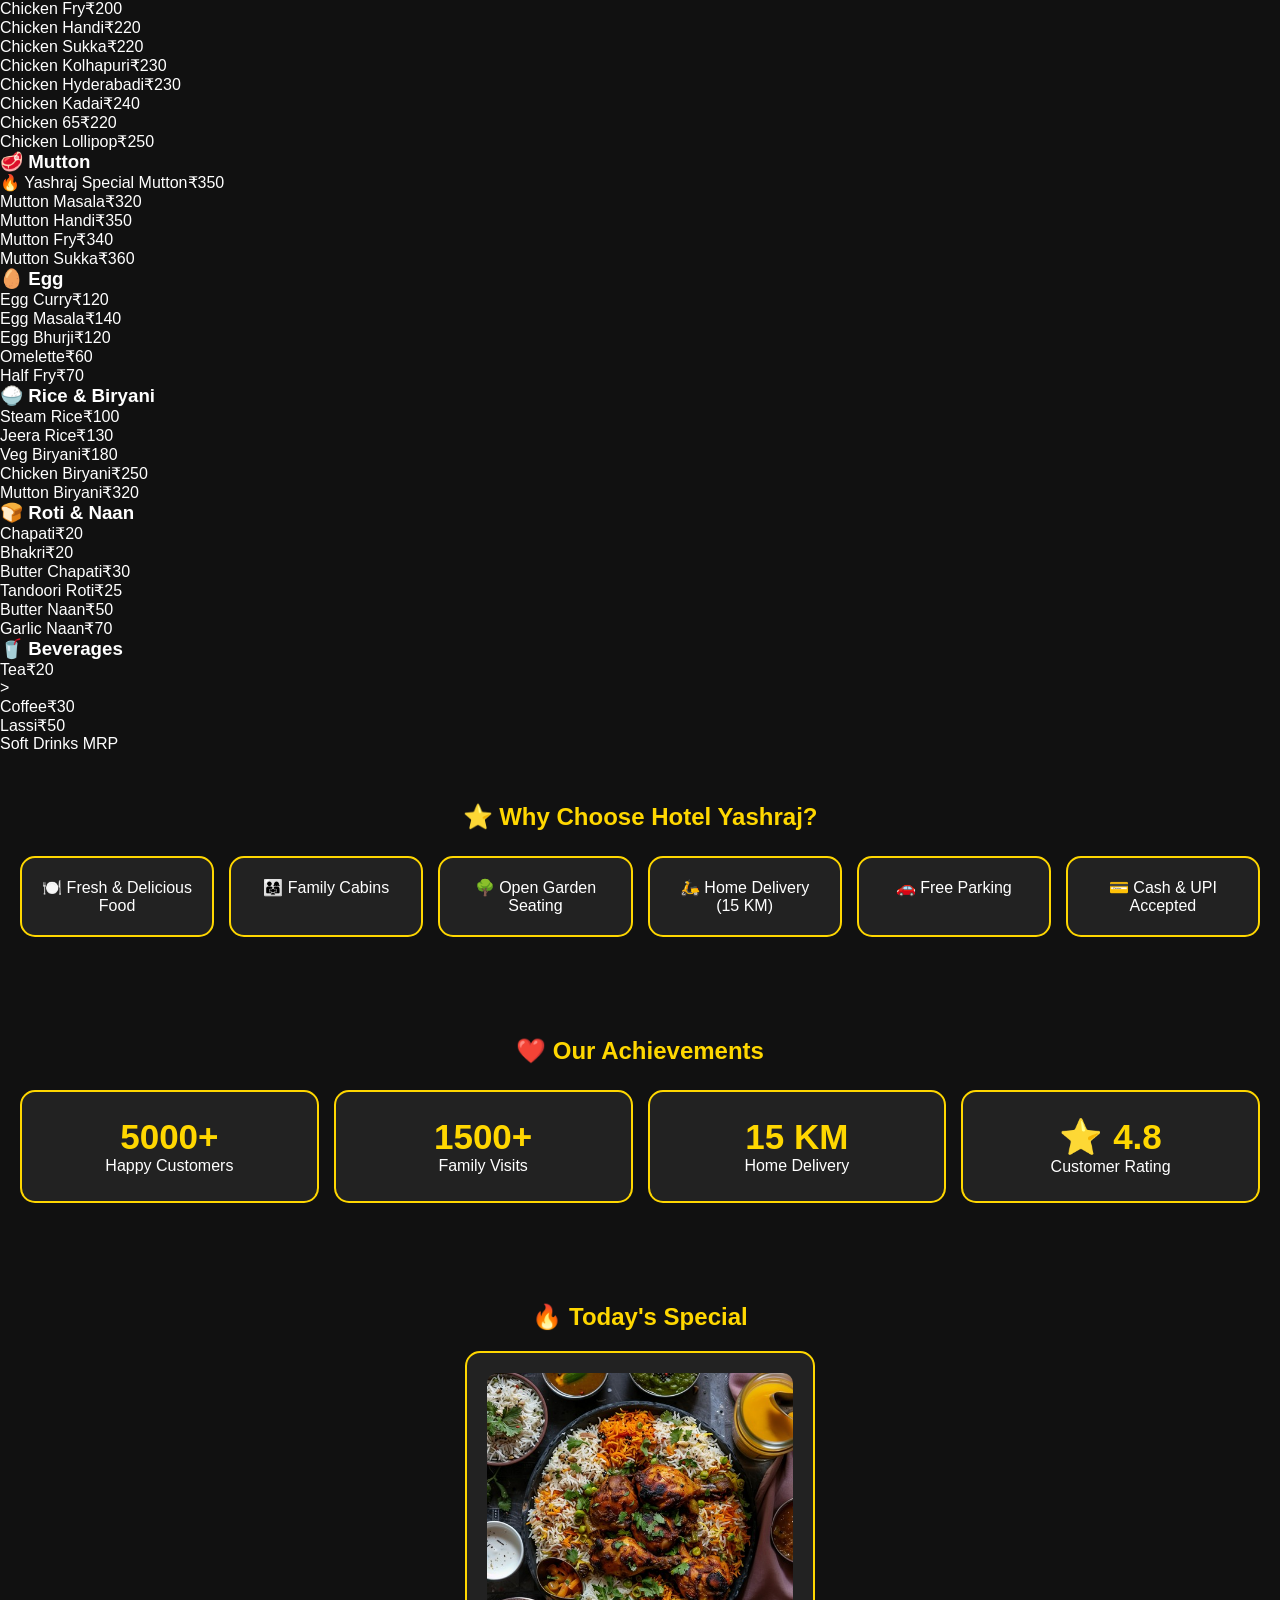
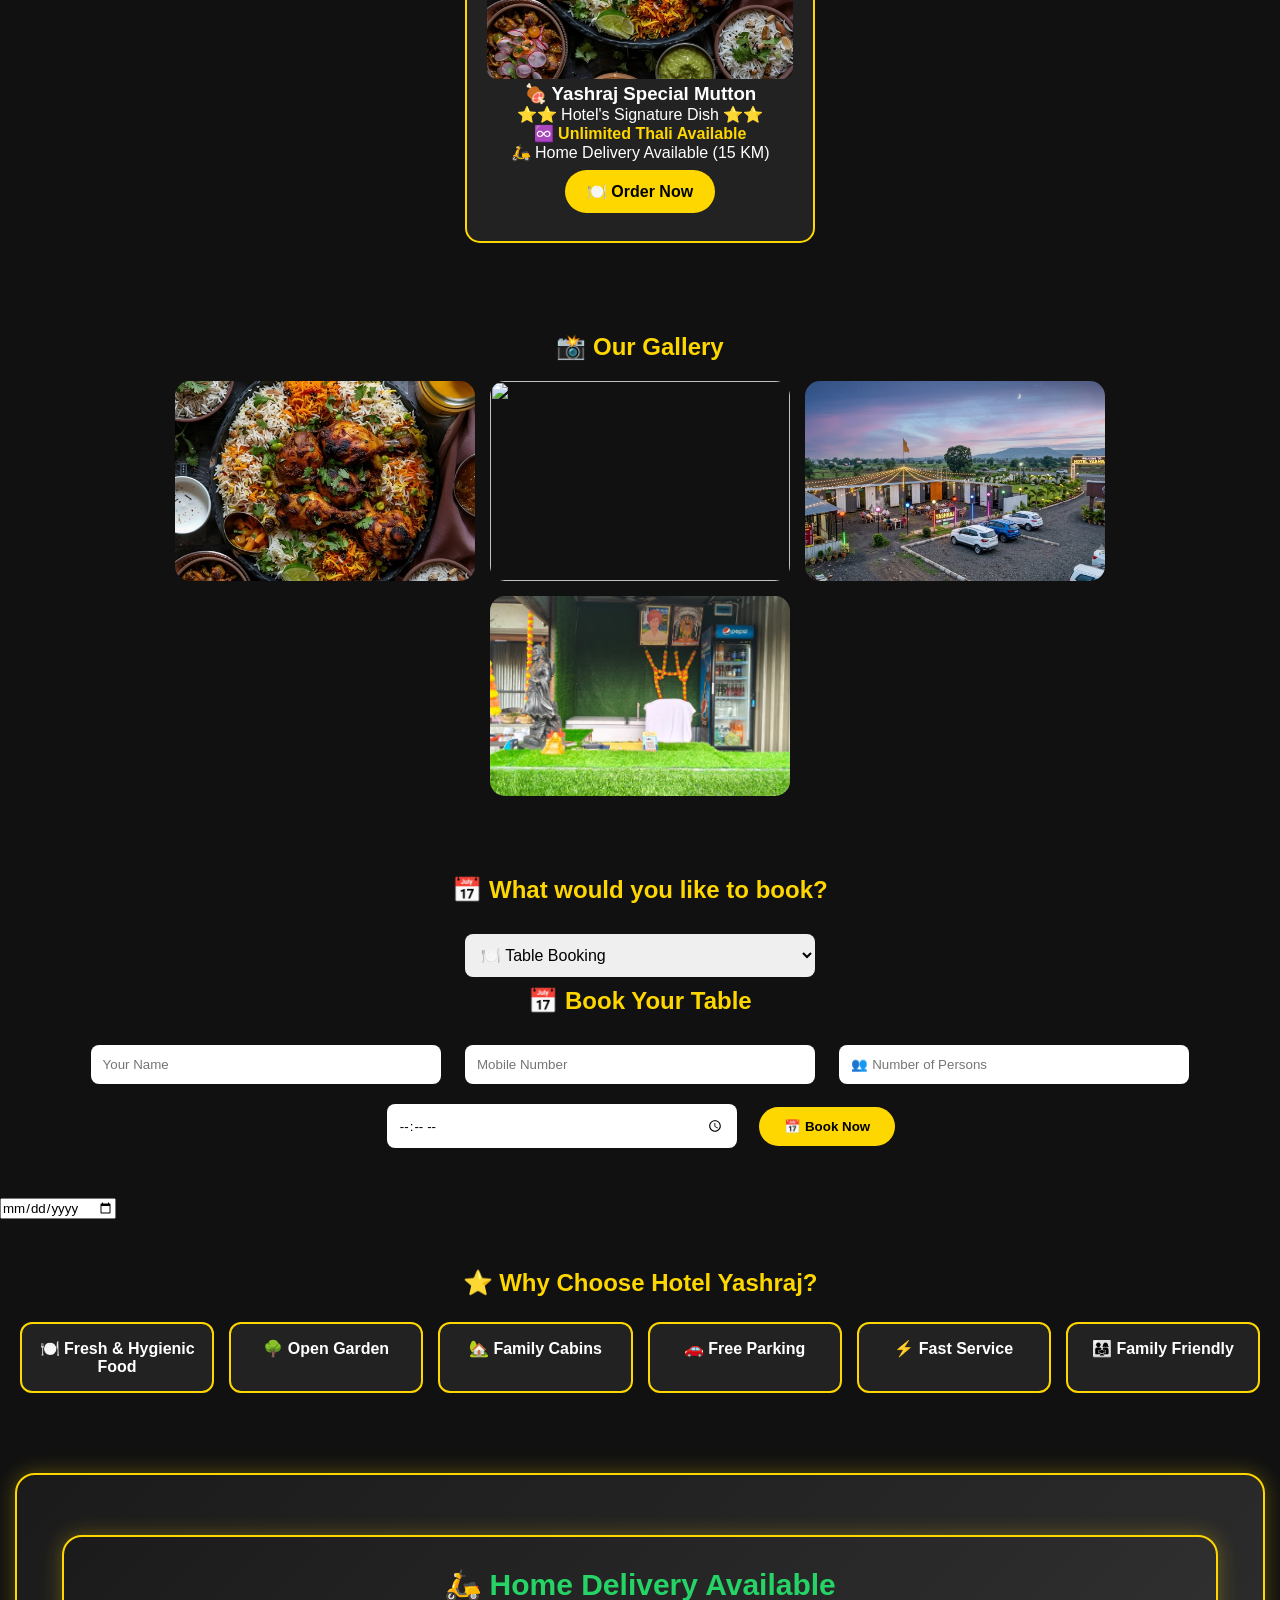
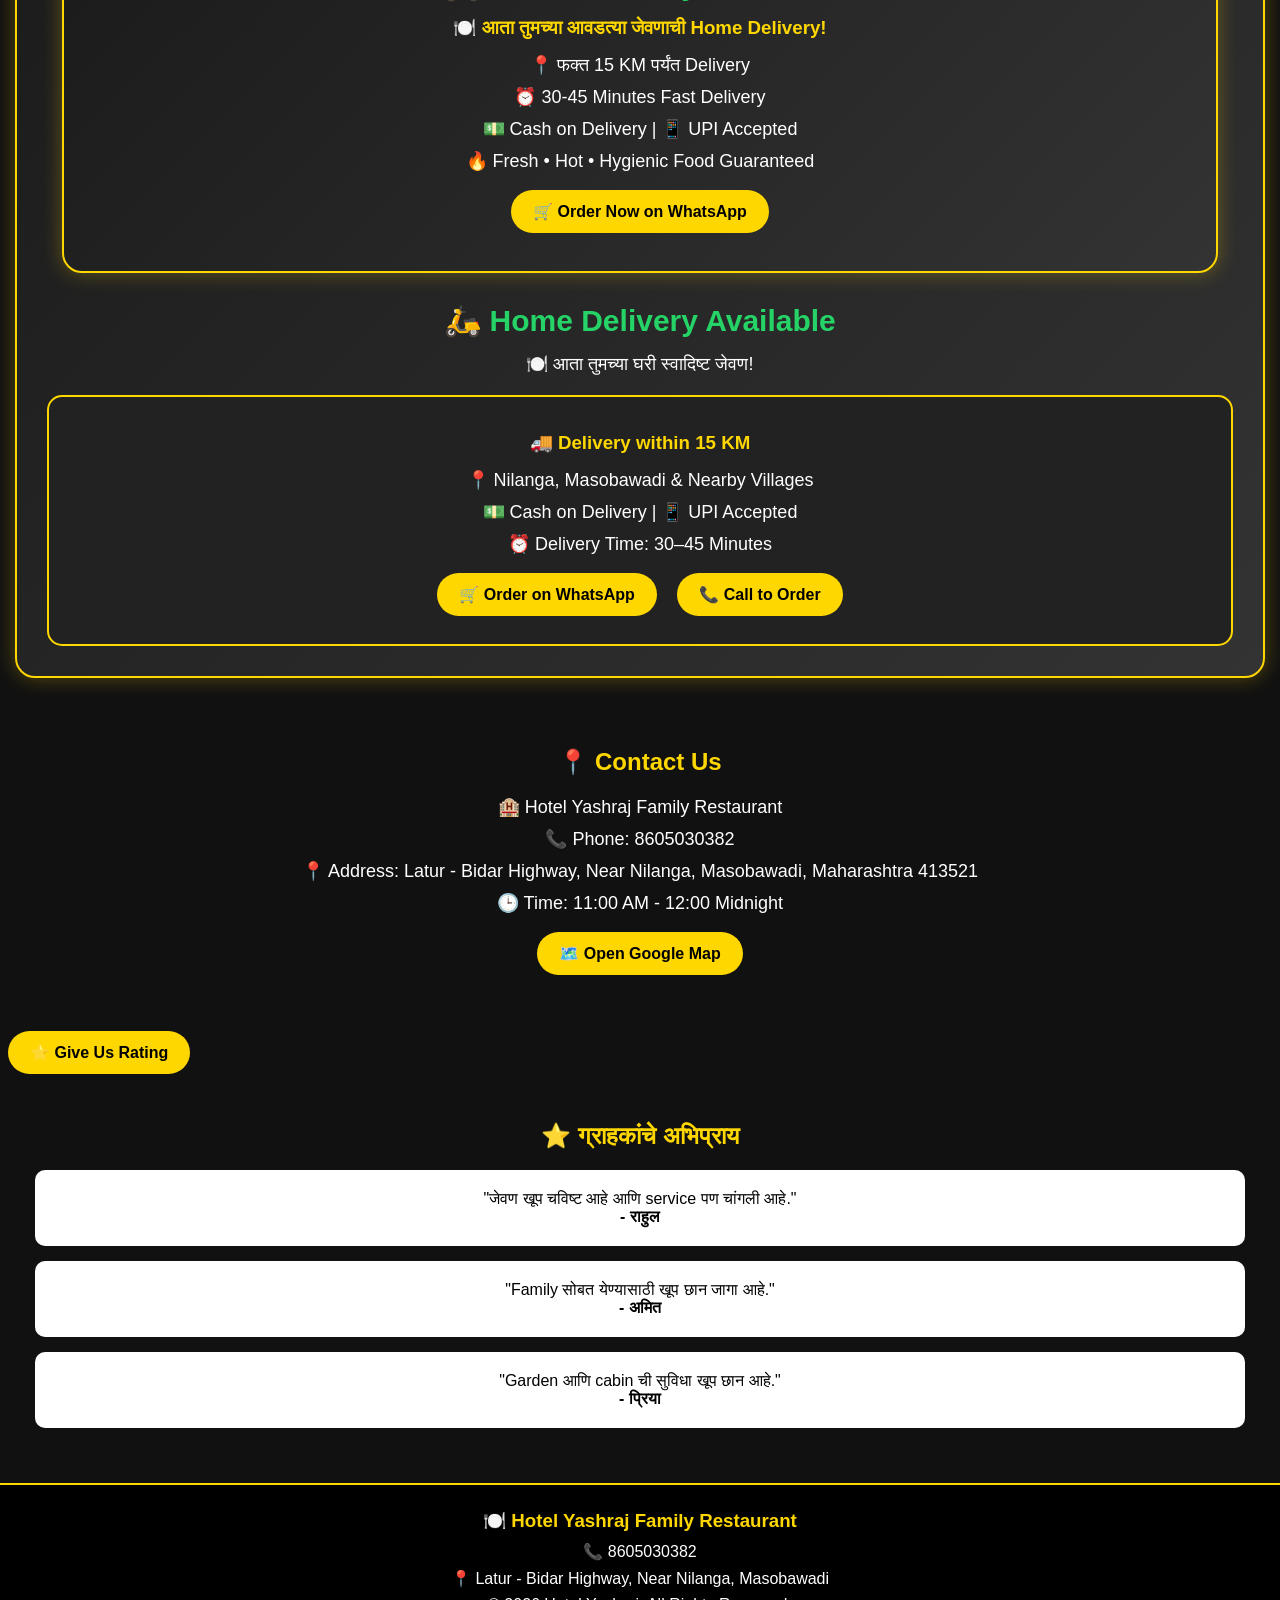
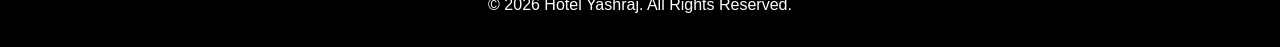
==== commit e3bd4cc9: "Update index.html" ====
--- a/index.html
+++ b/index.html
@@ -56,55 +56,101 @@
 <div class="offer-scroll">
 <marquee scrollamount="6">
 🎉 Unlimited Veg & Non-Veg Thali 🍖 | ⭐ Yashraj Special Mutton ⭐ | 🛵 Home Delivery Available (15 KM) | 📞 Call Now: 8605030382
+<div class="offer">
+🔥 Unlimited Veg & Non-Veg Thali Available 🍖 | ⭐ Yashraj Special Mutton ⭐
+</div>
 </marquee>
 </div>
-<section class="food-menu" id="menu">
-
-<h2>🍽️ Our Menu</h2>
-
-<div class="food-card">
-<h3>🍛 Veg Thali</h3>
-<p>₹120</p>
-</div>
-
-<div class="food-card">
-<h3>🧀 Paneer Masala</h3>
-<p>₹180</p>
-</div>
-
-<div class="food-card">
-<h3>🍗 ढवारा स्पेशल थाळी</h3>
-<p>₹250</p>
-</div>
-
-<div class="food-card">
-<h3>🥤 Cold Drink</h3>
-<p>₹40</p>
-</div>
-<div class="food-card">
-    <h3>🍗 अंडी करी</h3>
-    <p>₹180</p>
-</div>
-
-<div class="food-card">
-    <h3>🍗 चिकन थाळी</h3>
-    <p>₹220</p>
-</div>
-
-<div class="food-card">
-    <h3>🍗 अंडा थाळी</h3>
-    <p>₹250</p>
-</div>
-
-<div class="food-card">
-    <h3>🍗 चिकन बिर्याणी</h3>
-    <p>₹250</p>
-</div>
-
-<div class="food-card">
-    <h3>🍗 चिकन हंडी</h3>
-    <p>₹220</p>
-</div>
+<div class="menu-item">
+    <div>
+        <h4>🍖 Yashraj Special dhavara Mutton <span class="badge">Chef Special</span></h4>
+        <p>₹250</p>
+    </div>
+
+    <a href="https://wa.me/918605030382?text=Hello%20Hotel%20Yashraj,%20I%20want%20to%20order%20Yashraj%20Special%20Mutton." class="order-btn" target="_blank">
+        🛵 Order
+    </a>
+</div>
+<section id="menu" class="menu-section">
+
+<h2>🍽 Hotel Yashraj Menu</h2>
+
+<h3 class="veg">🥗 Veg Main Course</h3>
+
+<div class="menu-item"><span>Veg Masala</span><span>₹150</span></div>
+<div class="menu-item"><span>Veg Butter Masala</span><span>₹170</span></div>
+<div class="menu-item"><span>Veg Kolhapuri</span><span>₹180</span></div>
+<div class="menu-item"><span>Veg Hyderabadi</span><span>₹190</span></div>
+<div class="menu-item"><span>Veg Handi</span><span>₹220</span></div>
+<div class="menu-item"><span>Veg Kadai</span><span>₹220</span></div>
+<div class="menu-item"><span>Veg Tawa</span><span>₹220</span></div>
+<div class="menu-item"><span>Mix Veg</span><span>₹200</span></div>
+
+<h3 class="veg">🧀 Paneer</h3>
+
+<div class="menu-item"><span>Paneer Masala</span><span>₹220</span></div>
+<div class="menu-item"><span>Paneer Butter Masala</span><span>₹240</span></div>
+<div class="menu-item"><span>Paneer Kadai</span><span>₹250</span></div>
+<div class="menu-item"><span>Paneer Handi</span><span>₹250</span></div>
+<div class="menu-item"><span>Paneer Hyderabadi</span><span>₹260</span></div>
+<div class="menu-item"><span>Paneer Kolhapuri</span><span>₹260</span></div>
+
+<h3 class="nonveg">🍗 Chicken</h3>
+
+<div class="menu-item"><span>⭐ Chicken Masala</span><span>₹180</span></div>
+<div class="menu-item"><span>Chicken Fry</span><span>₹200</span></div>
+<div class="menu-item"><span>Chicken Handi</span><span>₹220</span></div>
+<div class="menu-item"><span>Chicken Sukka</span><span>₹220</span></div>
+<div class="menu-item"><span>Chicken Kolhapuri</span><span>₹230</span></div>
+<div class="menu-item"><span>Chicken Hyderabadi</span><span>₹230</span></div>
+<div class="menu-item"><span>Chicken Kadai</span><span>₹240</span></div>
+<div class="menu-item"><span>Chicken 65</span><span>₹220</span></div>
+<div class="menu-item"><span>Chicken Lollipop</span><span>₹250</span></div>
+
+<h3 class="nonveg">🥩 Mutton</h3>
+
+<div class="menu-item"><span>🔥 Yashraj Special Mutton</span><span>₹350</span></div>
+<div class="menu-item"><span>Mutton Masala</span><span>₹320</span></div>
+<div class="menu-item"><span>Mutton Handi</span><span>₹350</span></div>
+<div class="menu-item"><span>Mutton Fry</span><span>₹340</span></div>
+<div class="menu-item"><span>Mutton Sukka</span><span>₹360</span></div>
+
+<h3 class="nonveg">🥚 Egg</h3>
+
+<div class="menu-item"><span>Egg Curry</span><span>₹120</span></div>
+<div class="menu-item"><span>Egg Masala</span><span>₹140</span></div>
+<div class="menu-item"><span>Egg Bhurji</span><span>₹120</span></div>
+<div class="menu-item"><span>Omelette</span><span>₹60</span></div>
+<div class="menu-item"><span>Half Fry</span><span>₹70</span></div>
+
+<h3 class="veg">🍚 Rice & Biryani</h3>
+
+<div class="menu-item"><span>Steam Rice</span><span>₹100</span></div>
+<div class="menu-item"><span>Jeera Rice</span><span>₹130</span></div>
+<div class="menu-item"><span>Veg Biryani</span><span>₹180</span></div>
+<div class="menu-item"><span>Chicken Biryani</span><span>₹250</span></div>
+<div class="menu-item"><span>Mutton Biryani</span><span>₹320</span></div>
+
+<h3 class="veg">🍞 Roti & Naan</h3>
+
+<div class="menu-item"><span>Chapati</span><span>₹20</span></div>
+<div class="menu-item"><span>Bhakri</span><span>₹20</span></div
+<div class="menu-item"><span>Butter Chapati</span><span>₹30</span></div>
+<div class="menu-item"><span>Tandoori Roti</span><span>₹25</span></div>
+<div class="menu-item"><span>Butter Naan</span><span>₹50</span></div>
+<div class="menu-item"><span>Garlic Naan</span><span>₹70</span></div>
+
+<h3 class="veg">🥤 Beverages</h3>
+
+<div class="menu-item"><span>Tea</span><span>₹20</span></div>
+>
+<div class="menu-item"><span>Coffee</span><span>₹30</span></div>
+<div class="menu-item"><span>Lassi</span><span>₹50</span></div>
+<div class="menu-item"><span>Soft Drinks</span>
+
+<span>MRP
+</span></div>
+
 </section>
 <section class="why-us">
 
@@ -163,7 +209,7 @@
 
 <p>🛵 Home Delivery Available (15 KM)</p>
 
-<a href="https://wa.me/918605030382?text=Hello%20Hotel%20Yashraj,%20I%20want%20to%20order%20Yashraj%20Special%20Mutton." class="btn">
+<a href="https://wa.me/919322772425?text=Hello%20Hotel%20Yashraj,%20I%20want%20to%20order%20Yashraj%20Special%20Mutton." class="btn">
 🍽️ Order Now
 </a>
 
@@ -243,7 +289,7 @@
 
 <p>🔥 Fresh • Hot • Hygienic Food Guaranteed</p>
 
-<a href="https://wa.me/918605030382?text=Hello%20Hotel%20Yashraj,%20I%20want%20to%20order%20food%20for%20home%20delivery." class="btn">
+<a href="https://wa.me/919322772425?text=Hello%20Hotel%20Yashraj,%20I%20want%20to%20order%20food%20for%20home%20delivery." class="btn">
 🛒 Order Now on WhatsApp
 </a>
 
@@ -259,7 +305,7 @@
     <p>💵 Cash on Delivery | 📱 UPI Accepted</p>
     <p>⏰ Delivery Time: 30–45 Minutes</p>
 
-    <a href="https://wa.me/918605030382?text=Hello%20Hotel%20Yashraj,%20I%20want%20to%20order%20food%20for%20home%20delivery." class="btn">
+    <a href="https://wa.me/919322772425?text=Hello%20Hotel%20Yashraj,%20I%20want%20to%20order%20food%20for%20home%20delivery." class="btn">
         🛒 Order on WhatsApp
     </a>
 
@@ -320,7 +366,7 @@
 
 </footer>
 <script src="script.js"></script>
-<a href="https://wa.me/918605030382" class="floating-whatsapp">💬</a>
+<a href="https://wa.me/919322772425" class="floating-whatsapp">💬</a>
 
 <a href="tel:8605030382" class="floating-call">📞</a>
 <div id="welcomePopup" class="popup">
--- a/style.css
+++ b/style.css
@@ -409,3 +409,313 @@
     border:none;
     font-size:16px;
 }
+.menu a{
+    display:inline-block;
+    background:gold;
+    color:black;
+    text-decoration:none;
+    margin:5px;
+    padding:10px 16px;
+    border-radius:25px;
+    font-weight:bold;
+    transition:0.3s;
+}
+
+.menu a:hover{
+    background:white;
+    color:black;
+    transform:scale(1.05);
+}
+.floating-whatsapp,
+.floating-call{
+    position: fixed;
+    right: 15px;
+    z-index: 9999;
+}
+
+.floating-whatsapp{
+    bottom: 80px;
+}
+
+.floating-call{
+    bottom: 20px;
+}
+html, body{
+    overflow-x: hidden;
+    width: 100%;
+}
+
+*{
+    max-width: 100%;
+}
+.floating-whatsapp a,
+.floating-call a{
+    width: 55px;
+    height: 55px;
+    display: flex;
+    justify-content: center;
+    align-items: center;
+    border-radius: 50%;
+    font-size: 28px;
+}
+/* Floating Animation */
+@keyframes float {
+  0% {
+    transform: translateY(0px);
+  }
+  50% {
+    transform: translateY(-8px);
+  }
+  100% {
+    transform: translateY(0px);
+  }
+}
+
+/* Pulse Animation */
+@keyframes pulse {
+  0% {
+    box-shadow: 0 0 0 0 rgba(37,211,102,0.7);
+  }
+  70% {
+    box-shadow: 0 0 0 15px rgba(37,211,102,0);
+  }
+  100% {
+    box-shadow: 0 0 0 0 rgba(37,211,102,0);
+  }
+}
+
+.floating-whatsapp,
+.floating-call{
+    position: fixed;
+    right: 15px;
+    z-index: 9999;
+    animation: float 2.5s ease-in-out infinite;
+}
+
+.floating-whatsapp{
+    bottom: 90px;
+}
+
+.floating-call{
+    bottom: 20px;
+}
+
+.floating-whatsapp a,
+.floating-call a{
+    width:60px;
+    height:60px;
+    border-radius:50%;
+    display:flex;
+    justify-content:center;
+    align-items:center;
+    font-size:30px;
+    text-decoration:none;
+    animation: pulse 2s infinite;
+}
+.hero h1{
+    animation: fadeDown 1s ease;
+}
+
+.hero p{
+    animation: fadeUp 1.5s ease;
+}
+
+@keyframes fadeDown{
+    from{
+        opacity:0;
+        transform:translateY(-40px);
+    }
+    to{
+        opacity:1;
+        transform:translateY(0);
+    }
+}
+
+@keyframes fadeUp{
+    from{
+        opacity:0;
+        transform:translateY(40px);
+    }
+    to{
+        opacity:1;
+        transform:translateY(0);
+    }
+}
+.btn{
+    transition:0.3s;
+}
+
+.btn:hover{
+    transform:scale(1.08);
+    box-shadow:0 0 20px gold;
+}
+.gallery-box img{
+    transition:0.4s;
+}
+
+.gallery-box img:hover{
+    transform:scale(1.08);
+    box-shadow:0 0 20px gold;
+}
+.food-card{
+    transition:0.4s;
+}
+
+.food-card:hover{
+    transform:translateY(-10px);
+    box-shadow:0 0 20px gold;
+}
+nav{
+    position:sticky;
+    top:0;
+    z-index:999;
+}
+.why-us{
+    padding:50px 20px;
+    text-align:center;
+}
+
+.why-us h2{
+    color:gold;
+    margin-bottom:25px;
+}
+
+.why-box{
+    display:grid;
+    grid-template-columns:repeat(auto-fit,minmax(180px,1fr));
+    gap:15px;
+}
+
+.why-card{
+    background:#222;
+    color:white;
+    padding:20px;
+    border-radius:15px;
+    border:2px solid gold;
+    transition:.3s;
+}
+
+.why-card:hover{
+    transform:translateY(-8px);
+    box-shadow:0 0 20px gold;
+}
+.stats{
+    padding:50px 20px;
+    text-align:center;
+}
+
+.stats h2{
+    color:gold;
+    margin-bottom:25px;
+}
+
+.stats-box{
+    display:grid;
+    grid-template-columns:repeat(auto-fit,minmax(150px,1fr));
+    gap:15px;
+}
+
+.stat-card{
+    background:#222;
+    border:2px solid gold;
+    border-radius:15px;
+    padding:25px;
+    transition:.3s;
+}
+
+.stat-card h1{
+    color:gold;
+    font-size:35px;
+}
+
+.stat-card p{
+    color:white;
+}
+
+.stat-card:hover{
+    transform:translateY(-10px);
+    box-shadow:0 0 20px gold;
+}
+.special{
+    text-align:center;
+    padding:50px 20px;
+}
+
+.special h2{
+    color:gold;
+    margin-bottom:20px;
+}
+
+.special-card{
+    max-width:350px;
+    margin:auto;
+    background:#222;
+    border:2px solid gold;
+    border-radius:15px;
+    padding:20px;
+    transition:.3s;
+}
+
+.special-card img{
+    width:100%;
+    border-radius:10px;
+}
+
+.special-card:hover{
+    transform:scale(1.05);
+    box-shadow:0 0 20px gold;
+}
+.offer-scroll{
+    background:gold;
+    color:black;
+    font-weight:bold;
+    padding:10px;
+    font-size:18px;
+}
+.popup{
+    position:fixed;
+    top:0;
+    left:0;
+    width:100%;
+    height:100%;
+    background:rgba(0,0,0,.8);
+    display:flex;
+    justify-content:center;
+    align-items:center;
+    z-index:99999;
+}
+
+.popup-box{
+    background:#222;
+    color:white;
+    padding:30px;
+    border-radius:20px;
+    text-align:center;
+    border:3px solid gold;
+    animation:popup .5s;
+}
+
+.popup-box h2{
+    color:gold;
+    margin-bottom:15px;
+}
+
+.popup-box button{
+    background:gold;
+    border:none;
+    padding:12px 25px;
+    border-radius:30px;
+    font-weight:bold;
+    margin-top:15px;
+}
+
+@keyframes popup{
+    from{
+        transform:scale(.5);
+        opacity:0;
+    }
+    to{
+        transform:scale(1);
+        opacity:1;
+    }
+        }
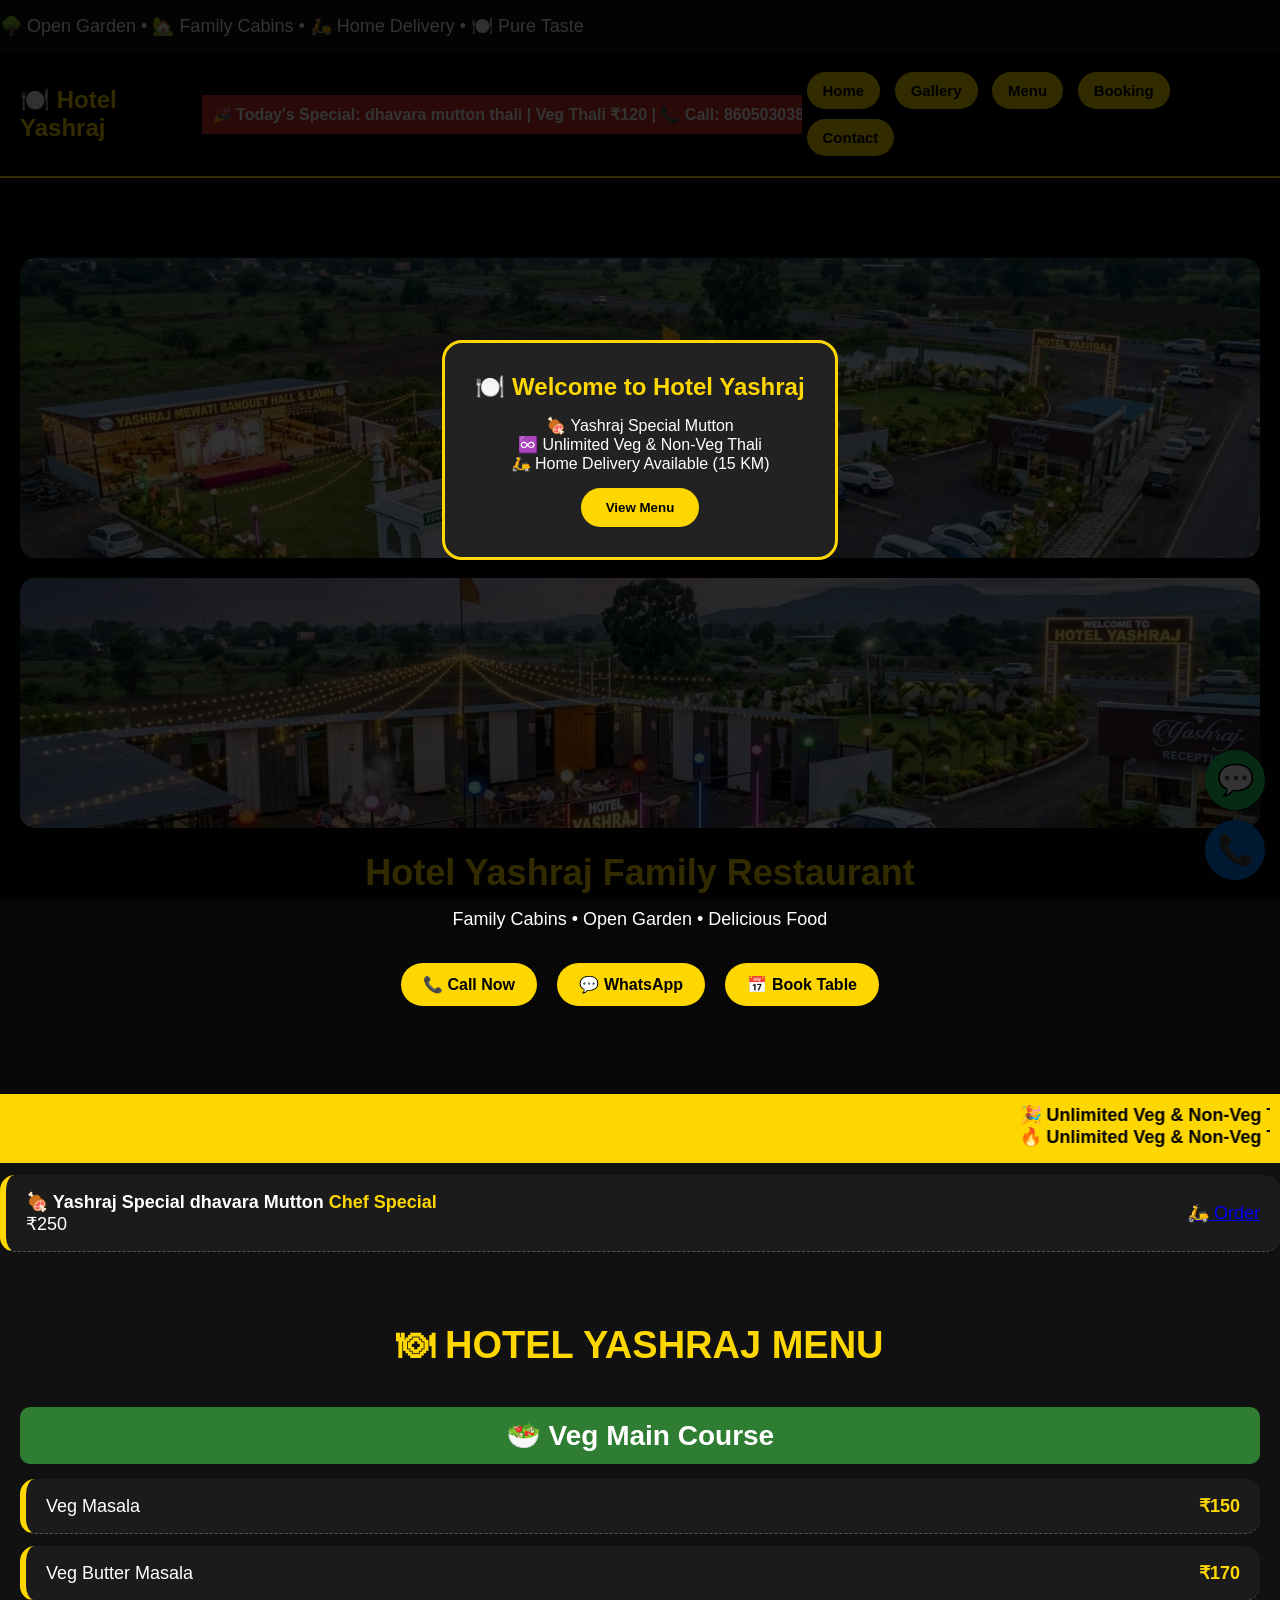
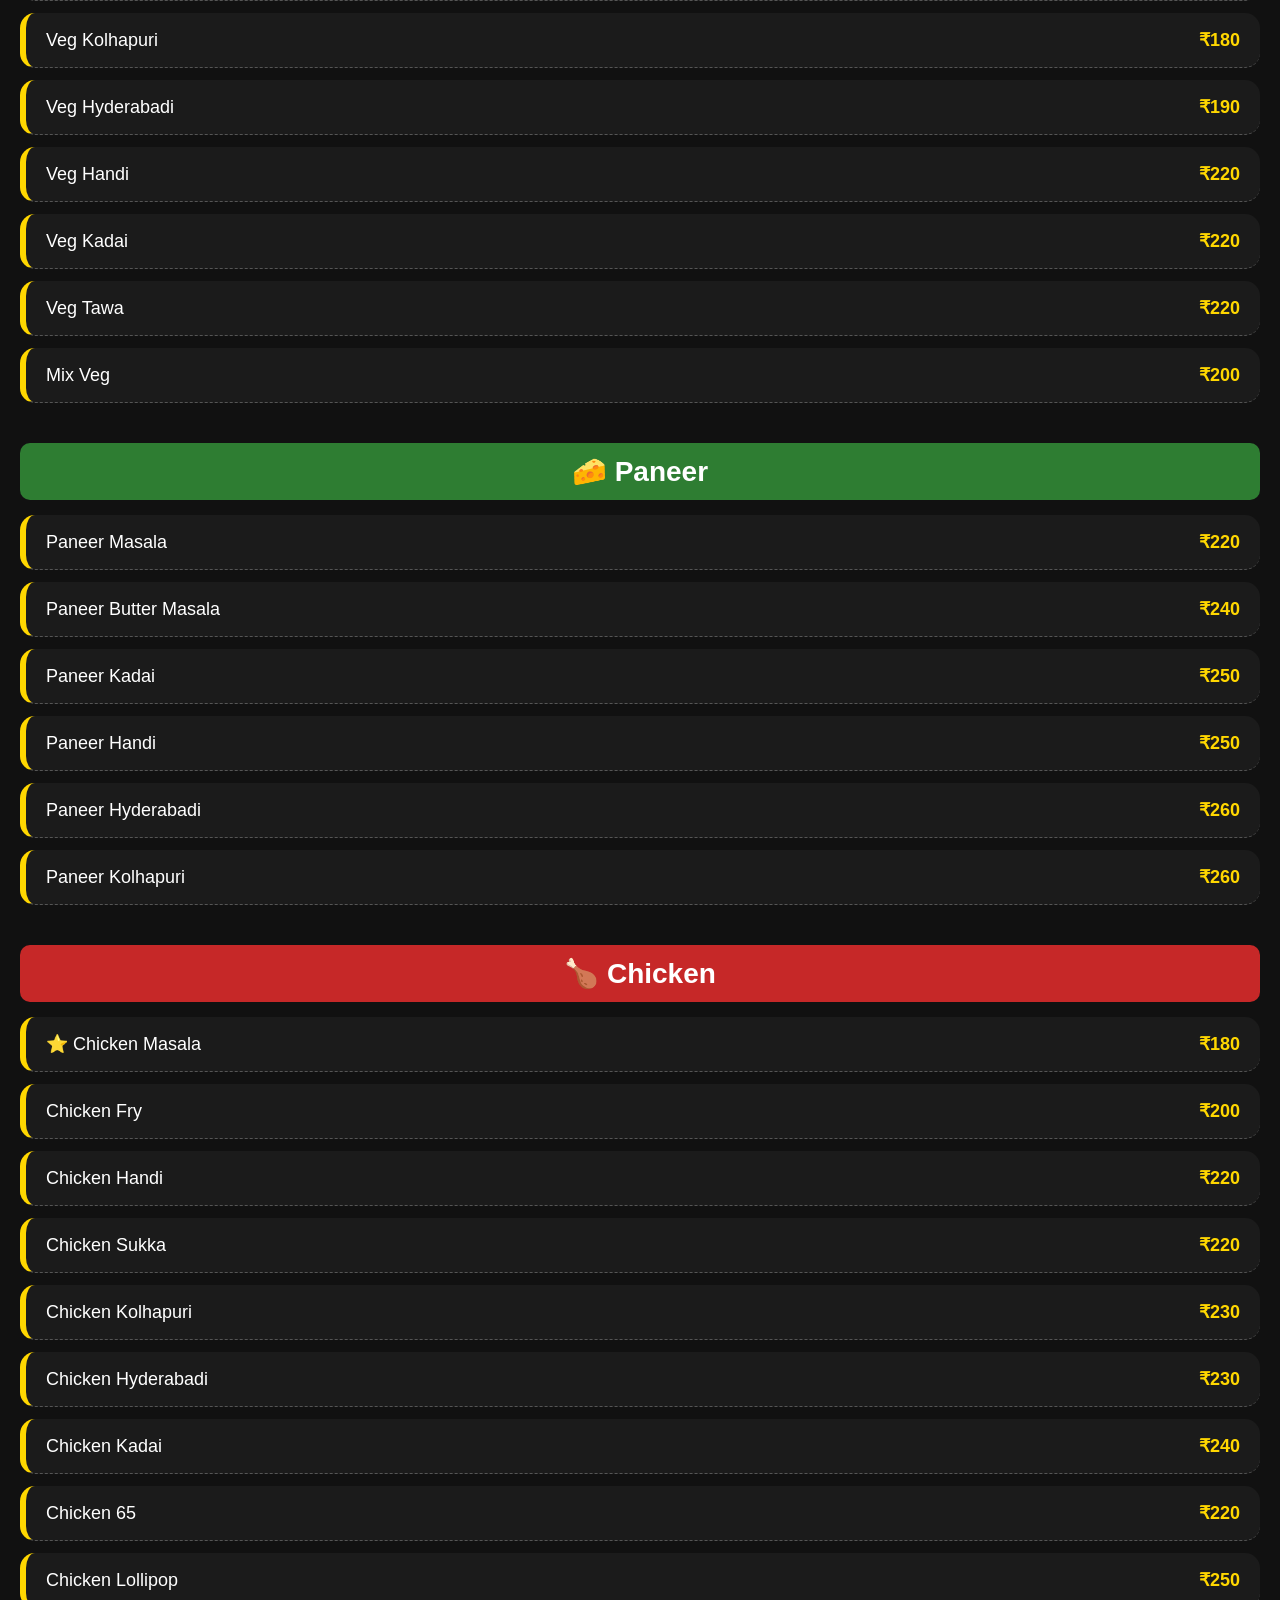
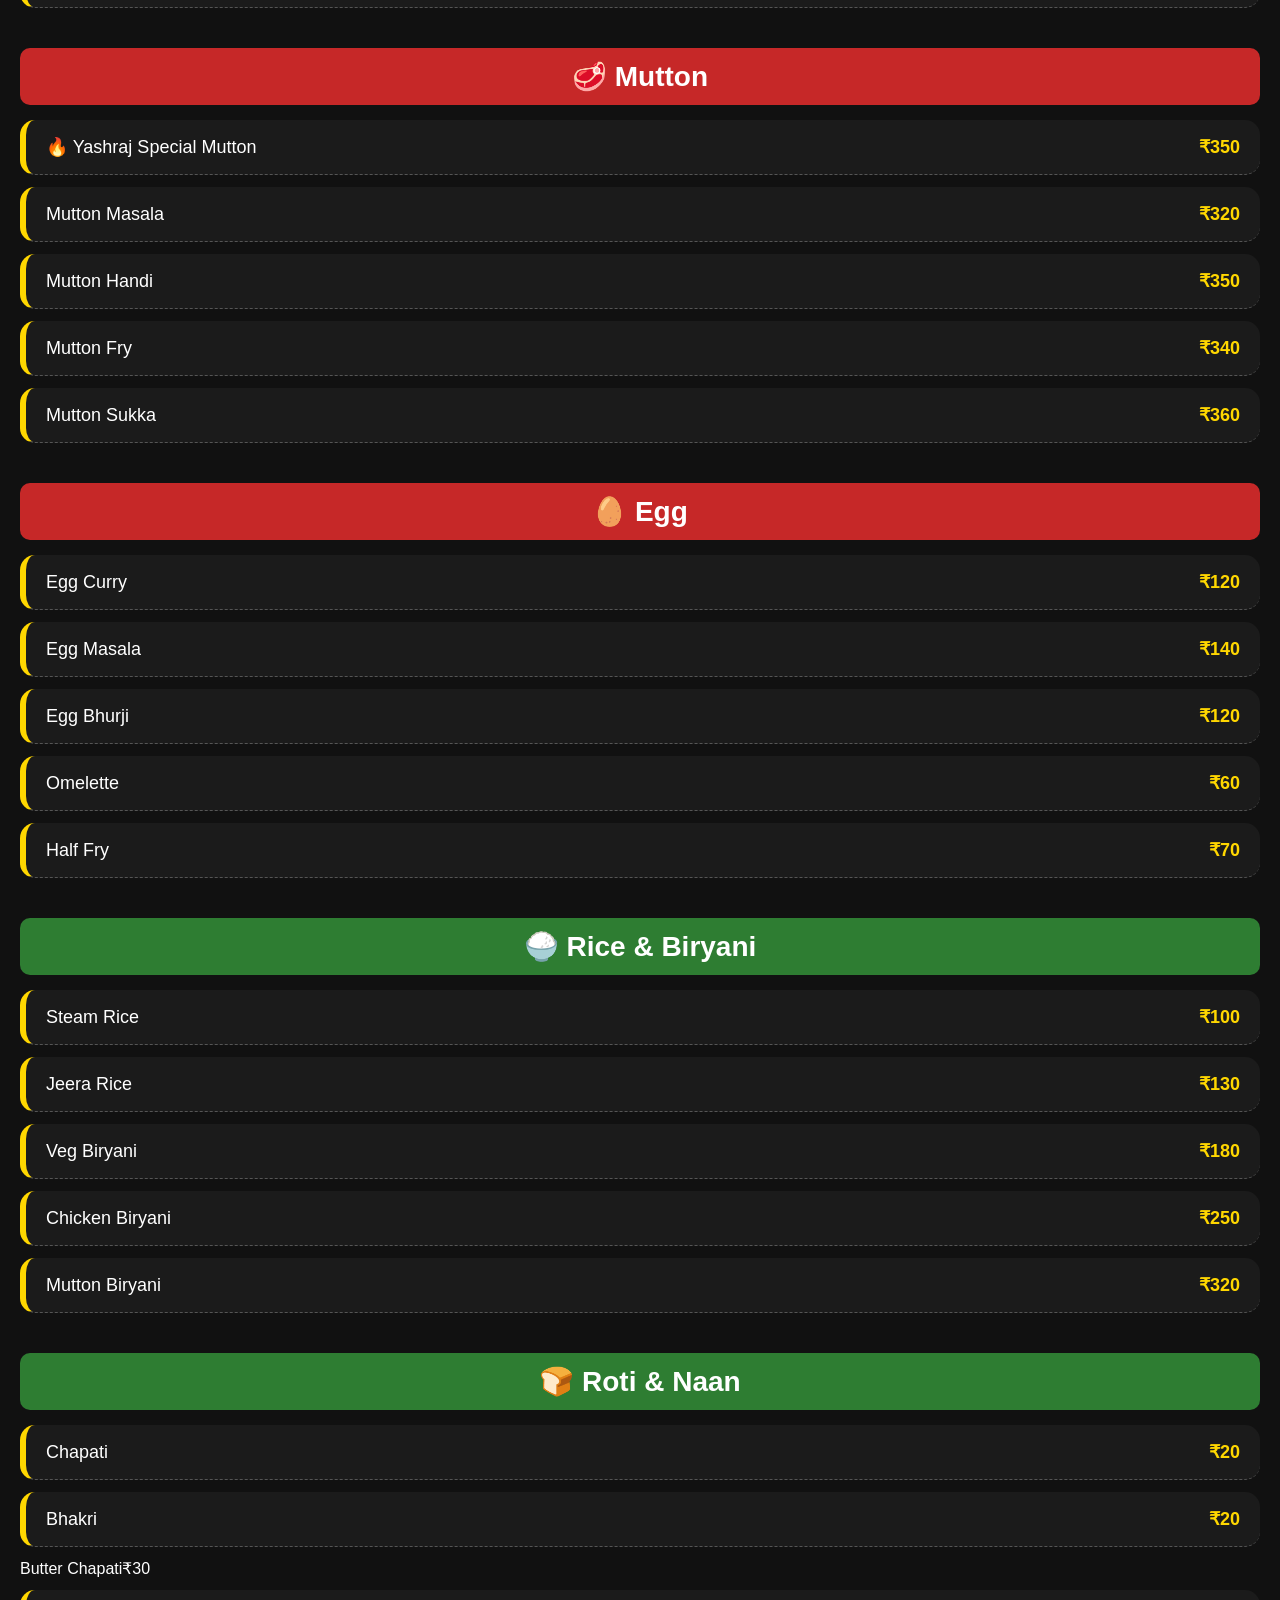
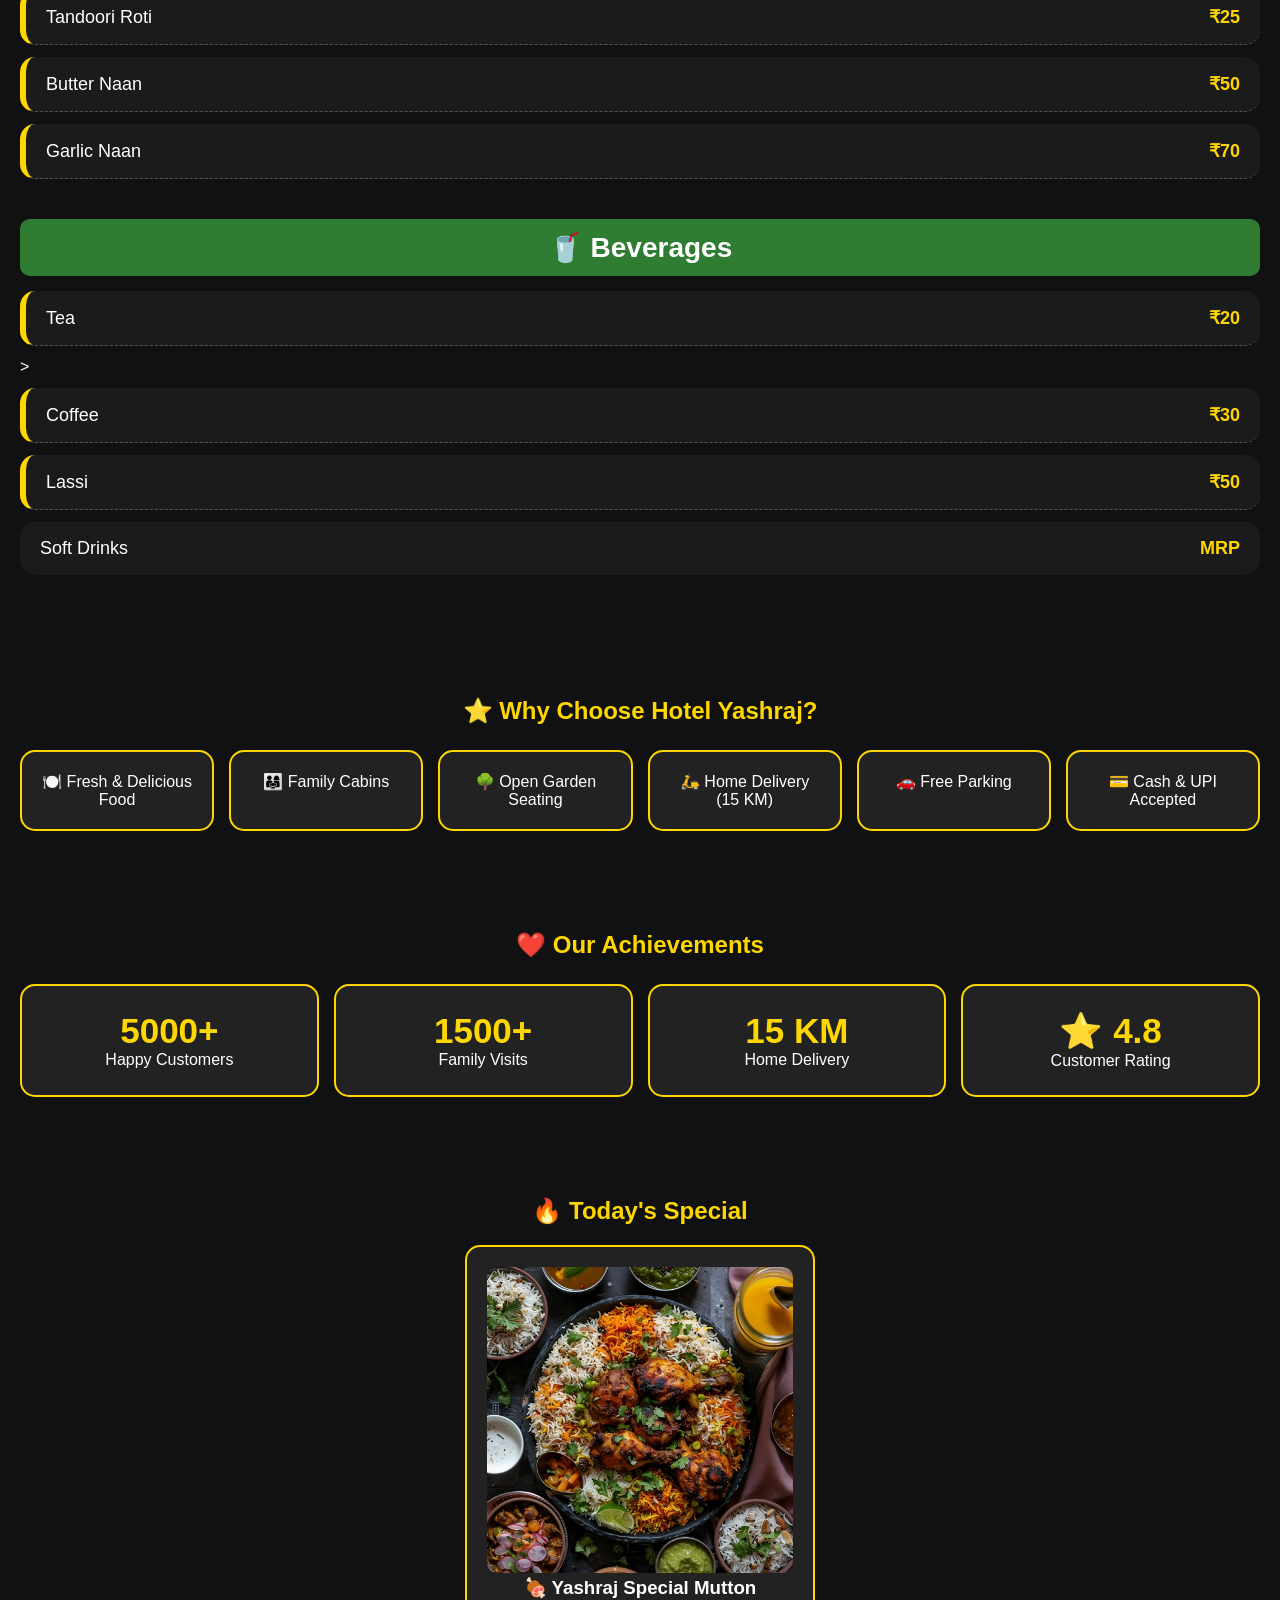
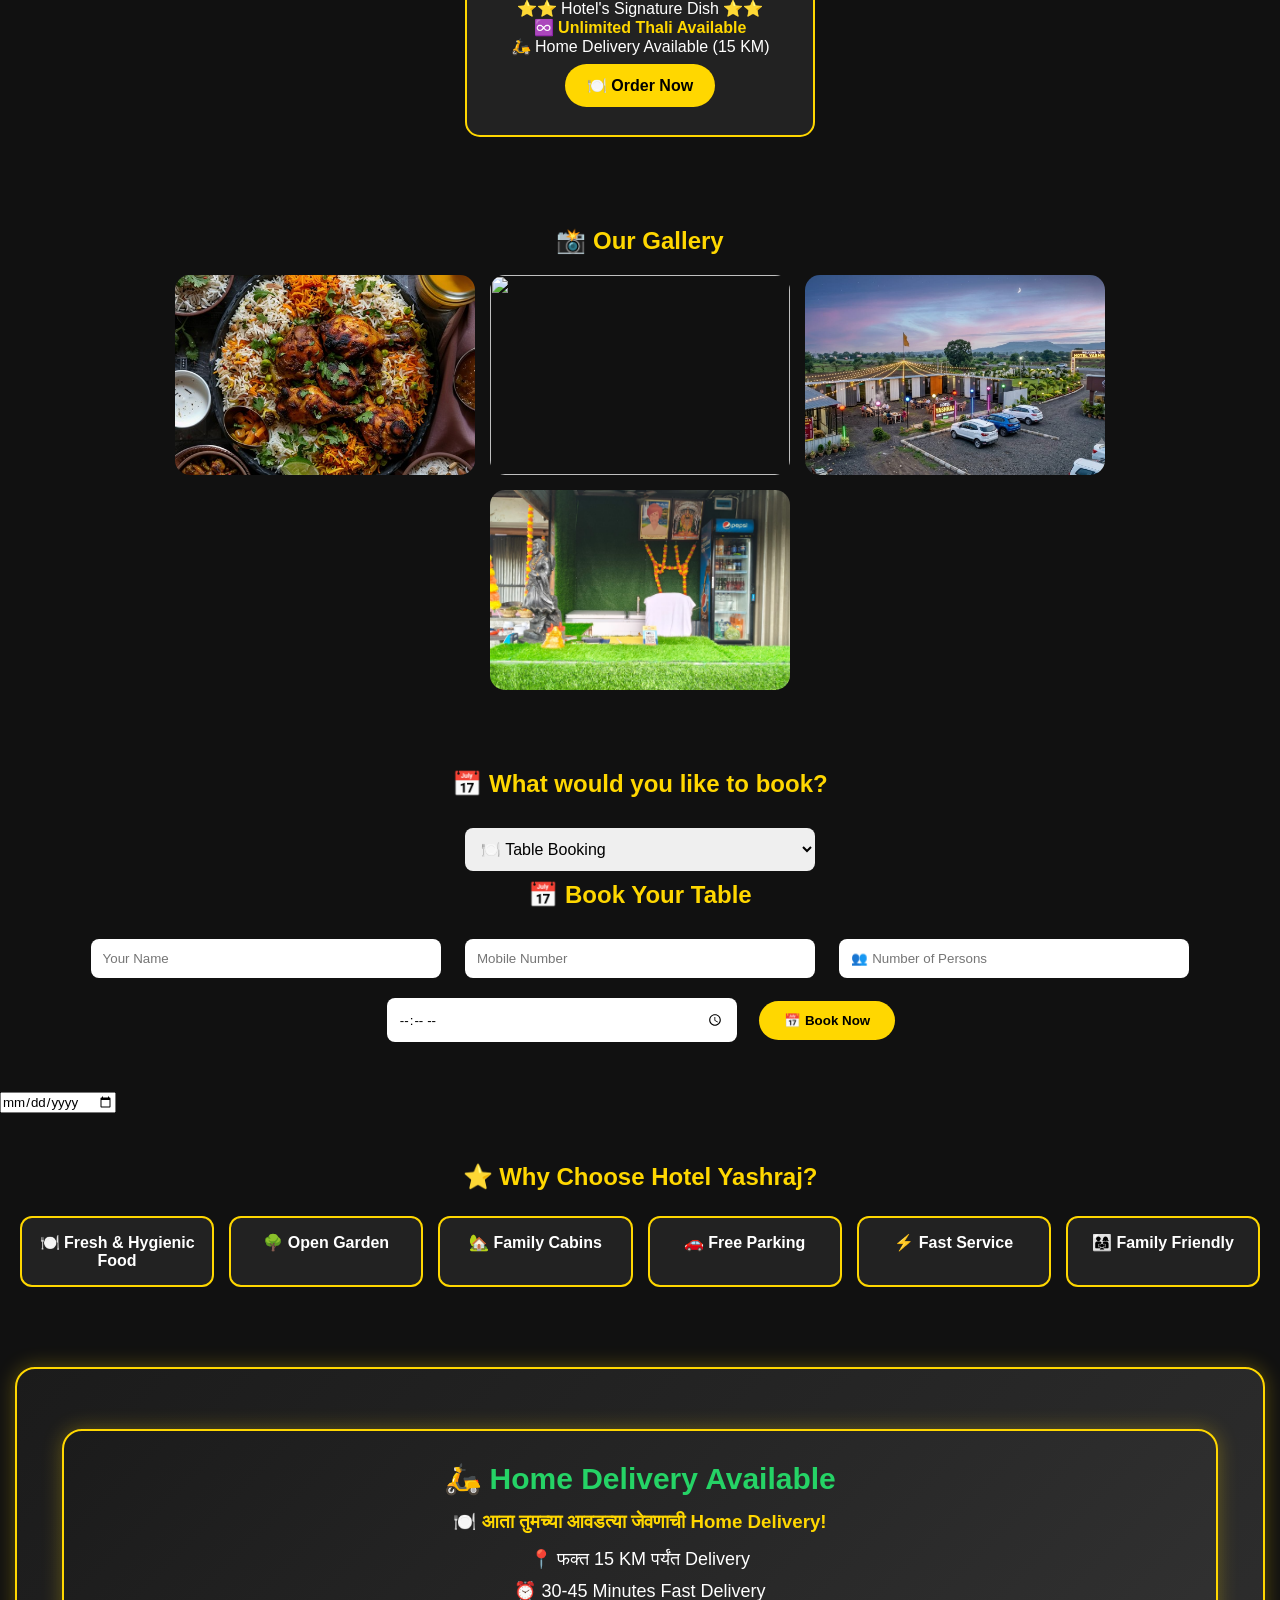
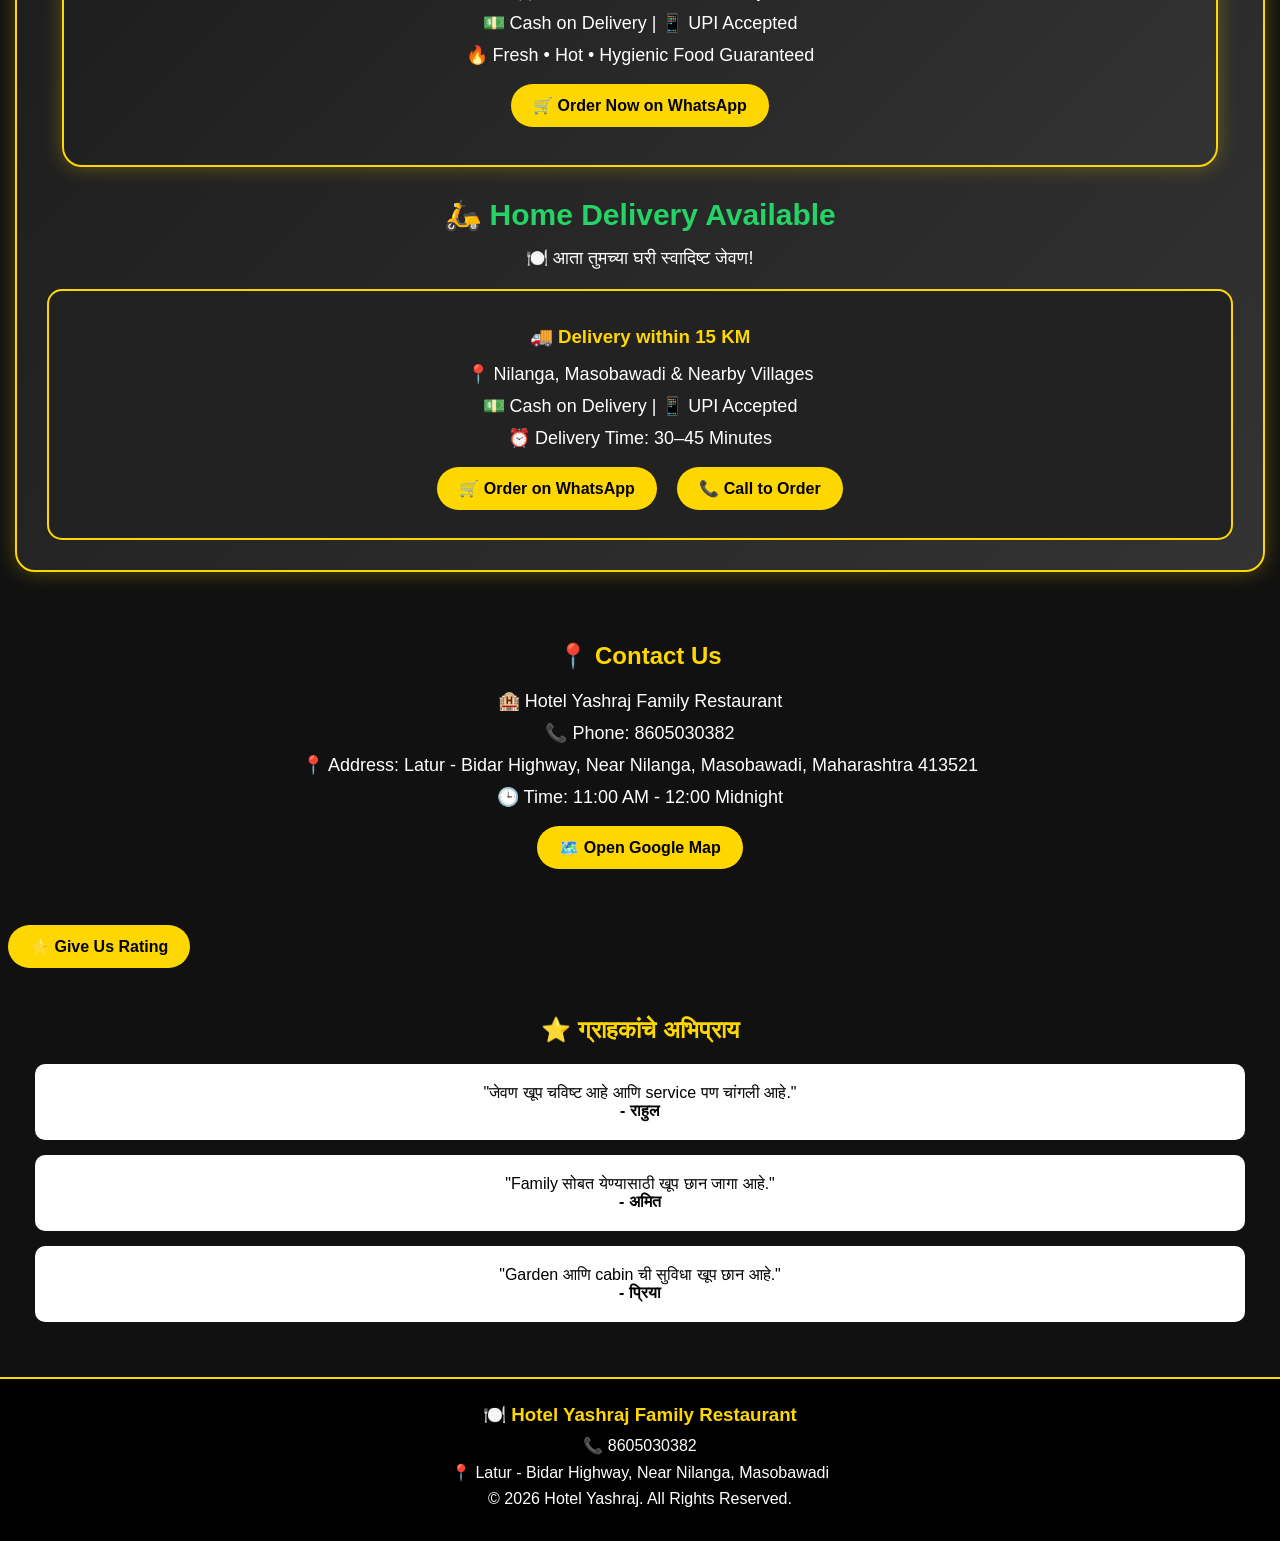
==== commit 2bd8cdef: "Update index.html" ====
--- a/index.html
+++ b/index.html
@@ -48,7 +48,7 @@
 
 <a href="tel:8605030382" class="btn">📞 Call Now</a>
 
-<a href="https://wa.me/918605030382" class="btn">💬 WhatsApp</a>
+<a href="https://wa.me/919322772425" class="btn">💬 WhatsApp</a>
 
 <a href="#" class="btn">📅 Book Table</a>
 
--- a/style.css
+++ b/style.css
@@ -718,4 +718,147 @@
         transform:scale(1);
         opacity:1;
     }
-        }
+}
+.menu-section{
+padding:40px 20px;
+background:#111;
+}
+
+.menu-section h2{
+color:gold;
+text-align:center;
+margin-bottom:25px;
+font-size:35px;
+}
+
+.veg-title{
+color:#00ff66;
+margin-top:20px;
+}
+
+.nonveg-title{
+color:#ff4444;
+margin-top:30px;
+}
+
+.menu-card{
+background:#1c1c1c;
+border:2px solid gold;
+border-radius:15px;
+padding:15px;
+margin-bottom:25px;
+}
+
+.menu-item{
+display:flex;
+justify-content:space-between;
+padding:12px;
+border-bottom:1px dashed #555;
+color:white;
+font-size:18px;
+}
+
+.menu-item:last-child{
+border:none;
+}
+
+.menu-item span:last-child{
+color:gold;
+font-weight:bold;
+}
+
+.menu-item:hover{
+background:#2a2a2a;
+border-radius:8px;
+transition:.3s;
+}
+/* ===== MENU SECTION ===== */
+
+.menu-section{
+    padding:60px 20px;
+    background:#111;
+}
+
+.menu-section h2{
+    text-align:center;
+    color:#FFD700;
+    font-size:38px;
+    margin-bottom:40px;
+    text-transform:uppercase;
+}
+
+.veg,
+.nonveg{
+    margin-top:40px;
+    margin-bottom:15px;
+    padding:12px;
+    border-radius:10px;
+    text-align:center;
+    font-size:28px;
+    color:#fff;
+}
+
+.veg{
+    background:#2E7D32;
+}
+
+.nonveg{
+    background:#C62828;
+}
+
+.menu-item{
+    display:flex;
+    justify-content:space-between;
+    align-items:center;
+    background:#1b1b1b;
+    color:#fff;
+    margin:12px 0;
+    padding:16px 20px;
+    border-radius:15px;
+    border-left:6px solid gold;
+    transition:0.3s;
+    box-shadow:0 5px 15px rgba(0,
+    .menu-item{
+    display:flex;
+    justify-content:space-between;
+    align-items:center;
+    background:#1f1f1f;
+    padding:15px;
+    margin:12px 0;
+    border-radius:12px;
+    border-left:5px solid gold;
+}
+
+.menu-item h4{
+    color:#fff;
+    margin:0;
+}
+
+.menu-item p{
+    color:gold;
+    margin-top:5px;
+    font-weight:bold;
+}
+
+.order-btn{
+    background:#25D366;
+    color:#fff;
+    padding:10px 18px;
+    border-radius:30px;
+    text-decoration:none;
+    font-weight:bold;
+    transition:0.3s;
+}
+
+.order-btn:hover{
+    background:#1ebc57;
+    transform:scale(1.05);
+}
+
+.badge{
+    background:red;
+    color:white;
+    padding:3px 8px;
+    border-radius:20px;
+    font-size:12px;
+    }
